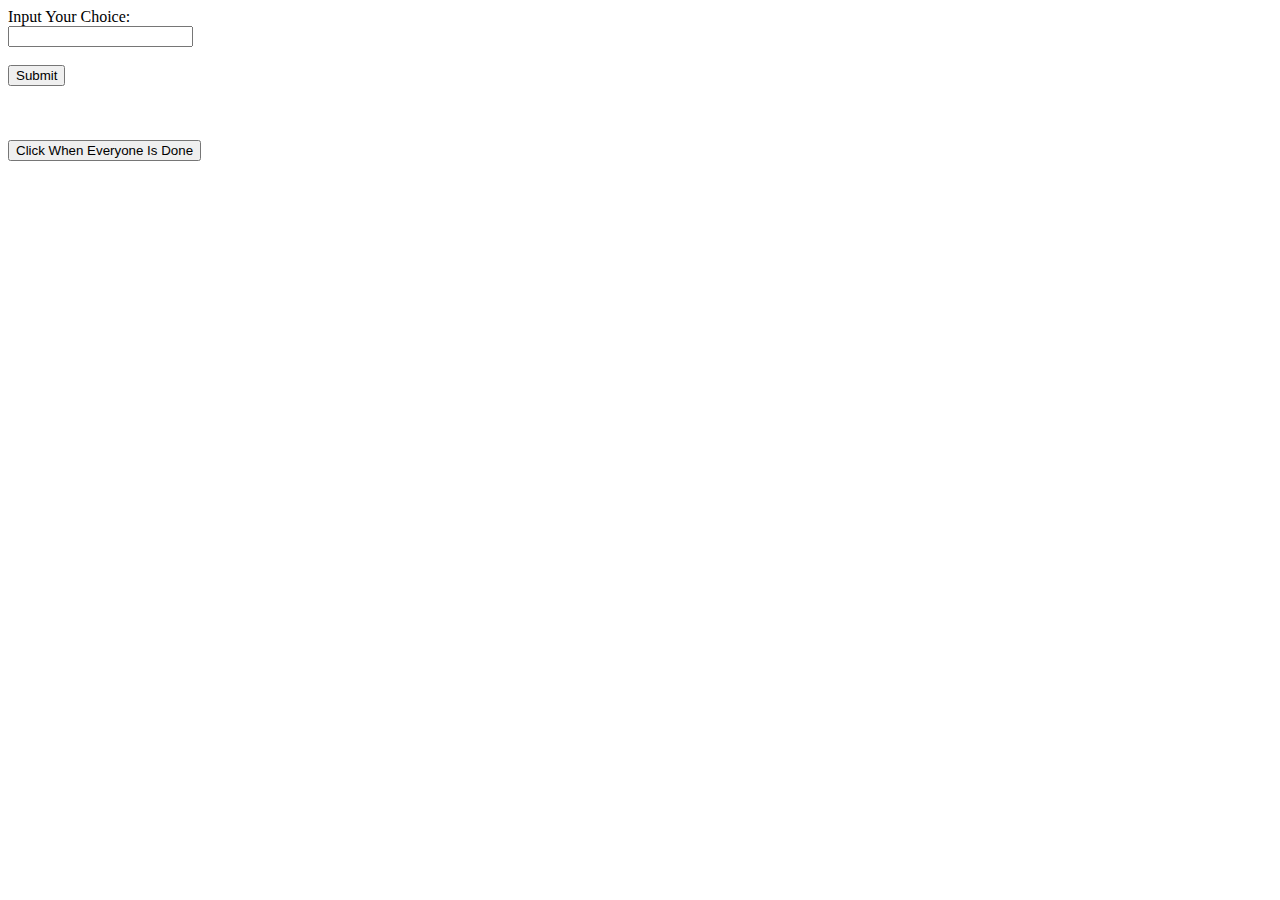
==== family.html @ 8d49ef7f "Added family game" ====
<!DOCTYPE html>
<html>
<body>

Input Your Choice:<br>
<input id="choice" type="text" name="firstname" value="">
<br>
<br>
<input type="button" value="Submit" onclick="acceptInput()">
<br>
<br>
<br>
<br>
<input type="button" value="Click When Everyone Is Done" onclick="returnChoices()">

<p id="demo"></p>
<script>
    var choices = [];
	function acceptInput(){
		var newArray = document.getElementById("choice").value;
		choices.push(newArray);
		document.getElementById("choice").value = "";
	 }
	 
	 function returnChoices() {
		document.getElementById("demo").innerHTML = choices;
	 }
</script>

</body>
</html>
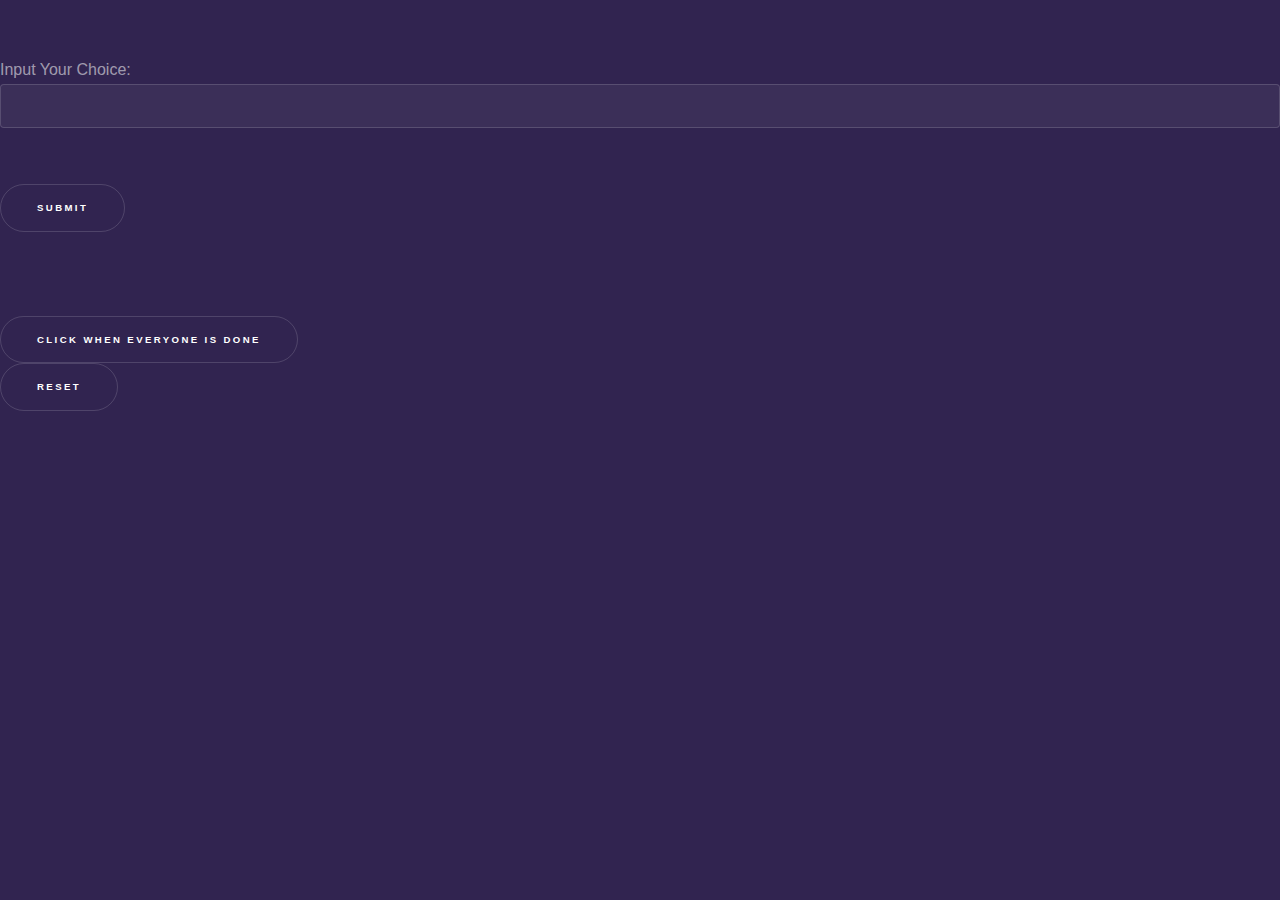
==== commit 37f60ab6: "Added Reset to Family Game" ====
--- a/family.html
+++ b/family.html
@@ -1,17 +1,29 @@
-<!DOCTYPE html>
+<!DOCTYPE HTML>
 <html>
-<body>
-
-Input Your Choice:<br>
-<input id="choice" type="text" name="firstname" value="">
-<br>
-<br>
-<input type="button" value="Submit" onclick="acceptInput()">
-<br>
-<br>
-<br>
-<br>
-<input type="button" value="Click When Everyone Is Done" onclick="returnChoices()">
+	<head>
+		<title>Brenna And Logan</title>
+		<meta charset="utf-8" />
+		<meta name="viewport" content="width=device-width, initial-scale=1, user-scalable=no" />
+		<link rel="stylesheet" href="assets/css/main.css" />
+		<noscript><link rel="stylesheet" href="assets/css/noscript.css" /></noscript>
+	</head>
+	<body class="is-preload">
+<div class="container">
+	<br>
+	<br>
+	Input Your Choice:<br>
+	<input id="choice" type="text" name="firstname" value="" class="formInput">
+	<br>
+	<br>
+	<input type="button" value="Submit" onclick="acceptInput()">
+	<br>
+	<br>
+	<br>
+	<br>
+	<input type="button" value="Click When Everyone Is Done" onclick="returnChoices()">
+        <br>
+        <input type="button" value="Reset" onclick="clearArray()">
+</div>
 
 <p id="demo"></p>
 <script>
@@ -25,7 +37,9 @@
 	 function returnChoices() {
 		document.getElementById("demo").innerHTML = choices;
 	 }
-</script>
+         function clearArray() {
+		choices = [];
+	 }/script>
 
 </body>
-</html>+</html>
--- a/assets/css/main.css
+++ b/assets/css/main.css
@@ -0,0 +1,3892 @@
+@import url(font-awesome.min.css);
+
+/*
+	Hyperspace by HTML5 UP
+	html5up.net | @ajlkn
+	Free for personal and commercial use under the CCA 3.0 license (html5up.net/license)
+*/
+
+html, body, div, span, applet, object,
+iframe, h1, h2, h3, h4, h5, h6, p, blockquote,
+pre, a, abbr, acronym, address, big, cite,
+code, del, dfn, em, img, ins, kbd, q, s, samp,
+small, strike, strong, sub, sup, tt, var, b,
+u, i, center, dl, dt, dd, ol, ul, li, fieldset,
+form, label, legend, table, caption, tbody,
+tfoot, thead, tr, th, td, article, aside,
+canvas, details, embed, figure, figcaption,
+footer, header, hgroup, menu, nav, output, ruby,
+section, summary, time, mark, audio, video {
+	margin: 0;
+	padding: 0;
+	border: 0;
+	font-size: 100%;
+	font: inherit;
+	vertical-align: baseline;}
+
+article, aside, details, figcaption, figure,
+footer, header, hgroup, menu, nav, section {
+	display: block;}
+
+body {
+	line-height: 1;
+}
+
+ol, ul {
+	list-style: none;
+}
+
+blockquote, q {
+	quotes: none;
+}
+
+	blockquote:before, blockquote:after, q:before, q:after {
+		content: '';
+		content: none;
+	}
+
+table {
+	border-collapse: collapse;
+	border-spacing: 0;
+}
+
+body {
+	-webkit-text-size-adjust: none;
+}
+
+mark {
+	background-color: transparent;
+	color: inherit;
+}
+
+input::-moz-focus-inner {
+	border: 0;
+	padding: 0;
+}
+
+input, select, textarea {
+	-moz-appearance: none;
+	-webkit-appearance: none;
+	-ms-appearance: none;
+	appearance: none;
+}
+
+/* Basic */
+
+	@-ms-viewport {
+		width: device-width;
+	}
+
+	body {
+		-ms-overflow-style: scrollbar;
+	}
+
+	@media screen and (max-width: 480px) {
+
+		html, body {
+			min-width: 320px;
+		}
+
+	}
+
+	html {
+		box-sizing: border-box;
+	}
+
+	*, *:before, *:after {
+		box-sizing: inherit;
+	}
+
+	body {
+		background: #312450;
+	}
+
+		body.is-preload *, body.is-preload *:before, body.is-preload *:after {
+			-moz-animation: none !important;
+			-webkit-animation: none !important;
+			-ms-animation: none !important;
+			animation: none !important;
+			-moz-transition: none !important;
+			-webkit-transition: none !important;
+			-ms-transition: none !important;
+			transition: none !important;
+		}
+
+/* Type */
+
+	body, input, select, textarea {
+		color: rgba(255, 255, 255, 0.55);
+		font-family: Arial, Helvetica, sans-serif;
+		font-size: 16.5pt;
+		font-weight: normal;
+		line-height: 1.75;
+	}
+
+		@media screen and (max-width: 1680px) {
+
+			body, input, select, textarea {
+				font-size: 13pt;
+			}
+
+		}
+
+		@media screen and (max-width: 1280px) {
+
+			body, input, select, textarea {
+				font-size: 12pt;
+			}
+
+		}
+
+		@media screen and (max-width: 360px) {
+
+			body, input, select, textarea {
+				font-size: 11pt;
+			}
+
+		}
+
+	a {
+		-moz-transition: color 0.2s ease, border-bottom-color 0.2s ease;
+		-webkit-transition: color 0.2s ease, border-bottom-color 0.2s ease;
+		-ms-transition: color 0.2s ease, border-bottom-color 0.2s ease;
+		transition: color 0.2s ease, border-bottom-color 0.2s ease;
+		border-bottom: dotted 1px rgba(255, 255, 255, 0.35);
+		color: inherit;
+		text-decoration: none;
+	}
+
+		a:hover {
+			border-bottom-color: transparent;
+			color: #ffffff;
+		}
+
+	strong, b {
+		color: #ffffff;
+		font-weight: bold;
+	}
+
+	em, i {
+		font-style: italic;
+	}
+
+	p {
+		margin: 0 0 2em 0;
+	}
+
+	h1, h2, h3, h4, h5, h6 {
+		color: #ffffff;
+		font-weight: bold;
+		line-height: 1.5;
+		margin: 0 0 0.5em 0;
+	}
+
+		h1 a, h2 a, h3 a, h4 a, h5 a, h6 a {
+			color: inherit;
+			text-decoration: none;
+		}
+
+	h1 {
+		font-size: 2.75em;
+	}
+
+		h1.major {
+			margin: 0 0 1.3em 0;
+			position: relative;
+			padding-bottom: 0.35em;
+		}
+
+			h1.major:after {
+				background-image: -moz-linear-gradient(to right, #5e42a6, #b74e91);
+				background-image: -webkit-linear-gradient(to right, #5e42a6, #b74e91);
+				background-image: -ms-linear-gradient(to right, #5e42a6, #b74e91);
+				background-image: linear-gradient(to right, #5e42a6, #b74e91);
+				-moz-transition: max-width 0.2s ease;
+				-webkit-transition: max-width 0.2s ease;
+				-ms-transition: max-width 0.2s ease;
+				transition: max-width 0.2s ease;
+				border-radius: 0.2em;
+				bottom: 0;
+				content: '';
+				height: 0.05em;
+				position: absolute;
+				right: 0;
+				width: 100%;
+			}
+
+	h2 {
+		font-size: 1.75em;
+	}
+
+	h3 {
+		font-size: 1.1em;
+	}
+
+	h4 {
+		font-size: 1em;
+	}
+
+	h5 {
+		font-size: 0.8em;
+	}
+
+	h6 {
+		font-size: 0.6em;
+	}
+
+	@media screen and (max-width: 736px) {
+
+		h1 {
+			font-size: 2em;
+		}
+
+		h2 {
+			font-size: 1.25em;
+		}
+
+		h3 {
+			font-size: 1em;
+		}
+
+		h4 {
+			font-size: 0.8em;
+		}
+
+		h5 {
+			font-size: 0.6em;
+		}
+
+		h6 {
+			font-size: 0.6em;
+		}
+
+	}
+
+	sub {
+		font-size: 0.8em;
+		position: relative;
+		top: 0.5em;
+	}
+
+	sup {
+		font-size: 0.8em;
+		position: relative;
+		top: -0.5em;
+	}
+
+	blockquote {
+		border-left: solid 4px rgba(255, 255, 255, 0.15);
+		font-style: italic;
+		margin: 0 0 2em 0;
+		padding: 0.5em 0 0.5em 2em;
+	}
+
+	code {
+		background: rgba(255, 255, 255, 0.05);
+		border-radius: 0.25em;
+		border: solid 1px rgba(255, 255, 255, 0.15);
+		font-family: "Courier New", monospace;
+		font-size: 0.9em;
+		margin: 0 0.25em;
+		padding: 0.25em 0.65em;
+	}
+
+	pre {
+		-webkit-overflow-scrolling: touch;
+		font-family: "Courier New", monospace;
+		font-size: 0.9em;
+		margin: 0 0 2em 0;
+	}
+
+		pre code {
+			display: block;
+			line-height: 1.75em;
+			padding: 1em 1.5em;
+			overflow-x: auto;
+		}
+
+	hr {
+		border: 0;
+		border-bottom: solid 1px rgba(255, 255, 255, 0.15);
+		margin: 2em 0;
+	}
+
+		hr.major {
+			margin: 3em 0;
+		}
+
+	.align-left {
+		text-align: left;
+	}
+
+	.align-center {
+		text-align: center;
+	}
+
+	.align-right {
+		text-align: right;
+	}
+
+/* Row */
+
+	.row {
+		display: flex;
+		flex-wrap: wrap;
+		box-sizing: border-box;
+		align-items: stretch;
+	}
+
+		.row > * {
+			box-sizing: border-box;
+		}
+
+		.row.gtr-uniform > * > :last-child {
+			margin-bottom: 0;
+		}
+
+		.row.aln-left {
+			justify-content: flex-start;
+		}
+
+		.row.aln-center {
+			justify-content: center;
+		}
+
+		.row.aln-right {
+			justify-content: flex-end;
+		}
+
+		.row.aln-top {
+			align-items: flex-start;
+		}
+
+		.row.aln-middle {
+			align-items: center;
+		}
+
+		.row.aln-bottom {
+			align-items: flex-end;
+		}
+
+		.row > .imp {
+			order: -1;
+		}
+
+		.row > .col-1 {
+			width: 8.3333333333%;
+		}
+
+		.row > .off-1 {
+			margin-left: 8.3333333333%;
+		}
+
+		.row > .col-2 {
+			width: 16.6666666667%;
+		}
+
+		.row > .off-2 {
+			margin-left: 16.6666666667%;
+		}
+
+		.row > .col-3 {
+			width: 25%;
+		}
+
+		.row > .off-3 {
+			margin-left: 25%;
+		}
+
+		.row > .col-4 {
+			width: 33.3333333333%;
+		}
+
+		.row > .off-4 {
+			margin-left: 33.3333333333%;
+		}
+
+		.row > .col-5 {
+			width: 41.6666666667%;
+		}
+
+		.row > .off-5 {
+			margin-left: 41.6666666667%;
+		}
+
+		.row > .col-6 {
+			width: 50%;
+		}
+
+		.row > .off-6 {
+			margin-left: 50%;
+		}
+
+		.row > .col-7 {
+			width: 58.3333333333%;
+		}
+
+		.row > .off-7 {
+			margin-left: 58.3333333333%;
+		}
+
+		.row > .col-8 {
+			width: 66.6666666667%;
+		}
+
+		.row > .off-8 {
+			margin-left: 66.6666666667%;
+		}
+
+		.row > .col-9 {
+			width: 75%;
+		}
+
+		.row > .off-9 {
+			margin-left: 75%;
+		}
+
+		.row > .col-10 {
+			width: 83.3333333333%;
+		}
+
+		.row > .off-10 {
+			margin-left: 83.3333333333%;
+		}
+
+		.row > .col-11 {
+			width: 91.6666666667%;
+		}
+
+		.row > .off-11 {
+			margin-left: 91.6666666667%;
+		}
+
+		.row > .col-12 {
+			width: 100%;
+		}
+
+		.row > .off-12 {
+			margin-left: 100%;
+		}
+
+		.row.gtr-0 {
+			margin-top: 0;
+			margin-left: 0em;
+		}
+
+			.row.gtr-0 > * {
+				padding: 0 0 0 0em;
+			}
+
+			.row.gtr-0.gtr-uniform {
+				margin-top: 0em;
+			}
+
+				.row.gtr-0.gtr-uniform > * {
+					padding-top: 0em;
+				}
+
+		.row.gtr-25 {
+			margin-top: 0;
+			margin-left: -0.375em;
+		}
+
+			.row.gtr-25 > * {
+				padding: 0 0 0 0.375em;
+			}
+
+			.row.gtr-25.gtr-uniform {
+				margin-top: -0.375em;
+			}
+
+				.row.gtr-25.gtr-uniform > * {
+					padding-top: 0.375em;
+				}
+
+		.row.gtr-50 {
+			margin-top: 0;
+			margin-left: -0.75em;
+		}
+
+			.row.gtr-50 > * {
+				padding: 0 0 0 0.75em;
+			}
+
+			.row.gtr-50.gtr-uniform {
+				margin-top: -0.75em;
+			}
+
+				.row.gtr-50.gtr-uniform > * {
+					padding-top: 0.75em;
+				}
+
+		.row {
+			margin-top: 0;
+			margin-left: -1.5em;
+		}
+
+			.row > * {
+				padding: 0 0 0 1.5em;
+			}
+
+			.row.gtr-uniform {
+				margin-top: -1.5em;
+			}
+
+				.row.gtr-uniform > * {
+					padding-top: 1.5em;
+				}
+
+		.row.gtr-150 {
+			margin-top: 0;
+			margin-left: -2.25em;
+		}
+
+			.row.gtr-150 > * {
+				padding: 0 0 0 2.25em;
+			}
+
+			.row.gtr-150.gtr-uniform {
+				margin-top: -2.25em;
+			}
+
+				.row.gtr-150.gtr-uniform > * {
+					padding-top: 2.25em;
+				}
+
+		.row.gtr-200 {
+			margin-top: 0;
+			margin-left: -3em;
+		}
+
+			.row.gtr-200 > * {
+				padding: 0 0 0 3em;
+			}
+
+			.row.gtr-200.gtr-uniform {
+				margin-top: -3em;
+			}
+
+				.row.gtr-200.gtr-uniform > * {
+					padding-top: 3em;
+				}
+
+		@media screen and (max-width: 1680px) {
+
+			.row {
+				display: flex;
+				flex-wrap: wrap;
+				box-sizing: border-box;
+				align-items: stretch;
+			}
+
+				.row > * {
+					box-sizing: border-box;
+				}
+
+				.row.gtr-uniform > * > :last-child {
+					margin-bottom: 0;
+				}
+
+				.row.aln-left {
+					justify-content: flex-start;
+				}
+
+				.row.aln-center {
+					justify-content: center;
+				}
+
+				.row.aln-right {
+					justify-content: flex-end;
+				}
+
+				.row.aln-top {
+					align-items: flex-start;
+				}
+
+				.row.aln-middle {
+					align-items: center;
+				}
+
+				.row.aln-bottom {
+					align-items: flex-end;
+				}
+
+				.row > .imp-xlarge {
+					order: -1;
+				}
+
+				.row > .col-1-xlarge {
+					width: 8.3333333333%;
+				}
+
+				.row > .off-1-xlarge {
+					margin-left: 8.3333333333%;
+				}
+
+				.row > .col-2-xlarge {
+					width: 16.6666666667%;
+				}
+
+				.row > .off-2-xlarge {
+					margin-left: 16.6666666667%;
+				}
+
+				.row > .col-3-xlarge {
+					width: 25%;
+				}
+
+				.row > .off-3-xlarge {
+					margin-left: 25%;
+				}
+
+				.row > .col-4-xlarge {
+					width: 33.3333333333%;
+				}
+
+				.row > .off-4-xlarge {
+					margin-left: 33.3333333333%;
+				}
+
+				.row > .col-5-xlarge {
+					width: 41.6666666667%;
+				}
+
+				.row > .off-5-xlarge {
+					margin-left: 41.6666666667%;
+				}
+
+				.row > .col-6-xlarge {
+					width: 50%;
+				}
+
+				.row > .off-6-xlarge {
+					margin-left: 50%;
+				}
+
+				.row > .col-7-xlarge {
+					width: 58.3333333333%;
+				}
+
+				.row > .off-7-xlarge {
+					margin-left: 58.3333333333%;
+				}
+
+				.row > .col-8-xlarge {
+					width: 66.6666666667%;
+				}
+
+				.row > .off-8-xlarge {
+					margin-left: 66.6666666667%;
+				}
+
+				.row > .col-9-xlarge {
+					width: 75%;
+				}
+
+				.row > .off-9-xlarge {
+					margin-left: 75%;
+				}
+
+				.row > .col-10-xlarge {
+					width: 83.3333333333%;
+				}
+
+				.row > .off-10-xlarge {
+					margin-left: 83.3333333333%;
+				}
+
+				.row > .col-11-xlarge {
+					width: 91.6666666667%;
+				}
+
+				.row > .off-11-xlarge {
+					margin-left: 91.6666666667%;
+				}
+
+				.row > .col-12-xlarge {
+					width: 100%;
+				}
+
+				.row > .off-12-xlarge {
+					margin-left: 100%;
+				}
+
+				.row.gtr-0 {
+					margin-top: 0;
+					margin-left: 0em;
+				}
+
+					.row.gtr-0 > * {
+						padding: 0 0 0 0em;
+					}
+
+					.row.gtr-0.gtr-uniform {
+						margin-top: 0em;
+					}
+
+						.row.gtr-0.gtr-uniform > * {
+							padding-top: 0em;
+						}
+
+				.row.gtr-25 {
+					margin-top: 0;
+					margin-left: -0.375em;
+				}
+
+					.row.gtr-25 > * {
+						padding: 0 0 0 0.375em;
+					}
+
+					.row.gtr-25.gtr-uniform {
+						margin-top: -0.375em;
+					}
+
+						.row.gtr-25.gtr-uniform > * {
+							padding-top: 0.375em;
+						}
+
+				.row.gtr-50 {
+					margin-top: 0;
+					margin-left: -0.75em;
+				}
+
+					.row.gtr-50 > * {
+						padding: 0 0 0 0.75em;
+					}
+
+					.row.gtr-50.gtr-uniform {
+						margin-top: -0.75em;
+					}
+
+						.row.gtr-50.gtr-uniform > * {
+							padding-top: 0.75em;
+						}
+
+				.row {
+					margin-top: 0;
+					margin-left: -1.5em;
+				}
+
+					.row > * {
+						padding: 0 0 0 1.5em;
+					}
+
+					.row.gtr-uniform {
+						margin-top: -1.5em;
+					}
+
+						.row.gtr-uniform > * {
+							padding-top: 1.5em;
+						}
+
+				.row.gtr-150 {
+					margin-top: 0;
+					margin-left: -2.25em;
+				}
+
+					.row.gtr-150 > * {
+						padding: 0 0 0 2.25em;
+					}
+
+					.row.gtr-150.gtr-uniform {
+						margin-top: -2.25em;
+					}
+
+						.row.gtr-150.gtr-uniform > * {
+							padding-top: 2.25em;
+						}
+
+				.row.gtr-200 {
+					margin-top: 0;
+					margin-left: -3em;
+				}
+
+					.row.gtr-200 > * {
+						padding: 0 0 0 3em;
+					}
+
+					.row.gtr-200.gtr-uniform {
+						margin-top: -3em;
+					}
+
+						.row.gtr-200.gtr-uniform > * {
+							padding-top: 3em;
+						}
+
+		}
+
+		@media screen and (max-width: 1280px) {
+
+			.row {
+				display: flex;
+				flex-wrap: wrap;
+				box-sizing: border-box;
+				align-items: stretch;
+			}
+
+				.row > * {
+					box-sizing: border-box;
+				}
+
+				.row.gtr-uniform > * > :last-child {
+					margin-bottom: 0;
+				}
+
+				.row.aln-left {
+					justify-content: flex-start;
+				}
+
+				.row.aln-center {
+					justify-content: center;
+				}
+
+				.row.aln-right {
+					justify-content: flex-end;
+				}
+
+				.row.aln-top {
+					align-items: flex-start;
+				}
+
+				.row.aln-middle {
+					align-items: center;
+				}
+
+				.row.aln-bottom {
+					align-items: flex-end;
+				}
+
+				.row > .imp-large {
+					order: -1;
+				}
+
+				.row > .col-1-large {
+					width: 8.3333333333%;
+				}
+
+				.row > .off-1-large {
+					margin-left: 8.3333333333%;
+				}
+
+				.row > .col-2-large {
+					width: 16.6666666667%;
+				}
+
+				.row > .off-2-large {
+					margin-left: 16.6666666667%;
+				}
+
+				.row > .col-3-large {
+					width: 25%;
+				}
+
+				.row > .off-3-large {
+					margin-left: 25%;
+				}
+
+				.row > .col-4-large {
+					width: 33.3333333333%;
+				}
+
+				.row > .off-4-large {
+					margin-left: 33.3333333333%;
+				}
+
+				.row > .col-5-large {
+					width: 41.6666666667%;
+				}
+
+				.row > .off-5-large {
+					margin-left: 41.6666666667%;
+				}
+
+				.row > .col-6-large {
+					width: 50%;
+				}
+
+				.row > .off-6-large {
+					margin-left: 50%;
+				}
+
+				.row > .col-7-large {
+					width: 58.3333333333%;
+				}
+
+				.row > .off-7-large {
+					margin-left: 58.3333333333%;
+				}
+
+				.row > .col-8-large {
+					width: 66.6666666667%;
+				}
+
+				.row > .off-8-large {
+					margin-left: 66.6666666667%;
+				}
+
+				.row > .col-9-large {
+					width: 75%;
+				}
+
+				.row > .off-9-large {
+					margin-left: 75%;
+				}
+
+				.row > .col-10-large {
+					width: 83.3333333333%;
+				}
+
+				.row > .off-10-large {
+					margin-left: 83.3333333333%;
+				}
+
+				.row > .col-11-large {
+					width: 91.6666666667%;
+				}
+
+				.row > .off-11-large {
+					margin-left: 91.6666666667%;
+				}
+
+				.row > .col-12-large {
+					width: 100%;
+				}
+
+				.row > .off-12-large {
+					margin-left: 100%;
+				}
+
+				.row.gtr-0 {
+					margin-top: 0;
+					margin-left: 0em;
+				}
+
+					.row.gtr-0 > * {
+						padding: 0 0 0 0em;
+					}
+
+					.row.gtr-0.gtr-uniform {
+						margin-top: 0em;
+					}
+
+						.row.gtr-0.gtr-uniform > * {
+							padding-top: 0em;
+						}
+
+				.row.gtr-25 {
+					margin-top: 0;
+					margin-left: -0.375em;
+				}
+
+					.row.gtr-25 > * {
+						padding: 0 0 0 0.375em;
+					}
+
+					.row.gtr-25.gtr-uniform {
+						margin-top: -0.375em;
+					}
+
+						.row.gtr-25.gtr-uniform > * {
+							padding-top: 0.375em;
+						}
+
+				.row.gtr-50 {
+					margin-top: 0;
+					margin-left: -0.75em;
+				}
+
+					.row.gtr-50 > * {
+						padding: 0 0 0 0.75em;
+					}
+
+					.row.gtr-50.gtr-uniform {
+						margin-top: -0.75em;
+					}
+
+						.row.gtr-50.gtr-uniform > * {
+							padding-top: 0.75em;
+						}
+
+				.row {
+					margin-top: 0;
+					margin-left: -1.5em;
+				}
+
+					.row > * {
+						padding: 0 0 0 1.5em;
+					}
+
+					.row.gtr-uniform {
+						margin-top: -1.5em;
+					}
+
+						.row.gtr-uniform > * {
+							padding-top: 1.5em;
+						}
+
+				.row.gtr-150 {
+					margin-top: 0;
+					margin-left: -2.25em;
+				}
+
+					.row.gtr-150 > * {
+						padding: 0 0 0 2.25em;
+					}
+
+					.row.gtr-150.gtr-uniform {
+						margin-top: -2.25em;
+					}
+
+						.row.gtr-150.gtr-uniform > * {
+							padding-top: 2.25em;
+						}
+
+				.row.gtr-200 {
+					margin-top: 0;
+					margin-left: -3em;
+				}
+
+					.row.gtr-200 > * {
+						padding: 0 0 0 3em;
+					}
+
+					.row.gtr-200.gtr-uniform {
+						margin-top: -3em;
+					}
+
+						.row.gtr-200.gtr-uniform > * {
+							padding-top: 3em;
+						}
+
+		}
+
+		@media screen and (max-width: 980px) {
+
+			.row {
+				display: flex;
+				flex-wrap: wrap;
+				box-sizing: border-box;
+				align-items: stretch;
+			}
+
+				.row > * {
+					box-sizing: border-box;
+				}
+
+				.row.gtr-uniform > * > :last-child {
+					margin-bottom: 0;
+				}
+
+				.row.aln-left {
+					justify-content: flex-start;
+				}
+
+				.row.aln-center {
+					justify-content: center;
+				}
+
+				.row.aln-right {
+					justify-content: flex-end;
+				}
+
+				.row.aln-top {
+					align-items: flex-start;
+				}
+
+				.row.aln-middle {
+					align-items: center;
+				}
+
+				.row.aln-bottom {
+					align-items: flex-end;
+				}
+
+				.row > .imp-medium {
+					order: -1;
+				}
+
+				.row > .col-1-medium {
+					width: 8.3333333333%;
+				}
+
+				.row > .off-1-medium {
+					margin-left: 8.3333333333%;
+				}
+
+				.row > .col-2-medium {
+					width: 16.6666666667%;
+				}
+
+				.row > .off-2-medium {
+					margin-left: 16.6666666667%;
+				}
+
+				.row > .col-3-medium {
+					width: 25%;
+				}
+
+				.row > .off-3-medium {
+					margin-left: 25%;
+				}
+
+				.row > .col-4-medium {
+					width: 33.3333333333%;
+				}
+
+				.row > .off-4-medium {
+					margin-left: 33.3333333333%;
+				}
+
+				.row > .col-5-medium {
+					width: 41.6666666667%;
+				}
+
+				.row > .off-5-medium {
+					margin-left: 41.6666666667%;
+				}
+
+				.row > .col-6-medium {
+					width: 50%;
+				}
+
+				.row > .off-6-medium {
+					margin-left: 50%;
+				}
+
+				.row > .col-7-medium {
+					width: 58.3333333333%;
+				}
+
+				.row > .off-7-medium {
+					margin-left: 58.3333333333%;
+				}
+
+				.row > .col-8-medium {
+					width: 66.6666666667%;
+				}
+
+				.row > .off-8-medium {
+					margin-left: 66.6666666667%;
+				}
+
+				.row > .col-9-medium {
+					width: 75%;
+				}
+
+				.row > .off-9-medium {
+					margin-left: 75%;
+				}
+
+				.row > .col-10-medium {
+					width: 83.3333333333%;
+				}
+
+				.row > .off-10-medium {
+					margin-left: 83.3333333333%;
+				}
+
+				.row > .col-11-medium {
+					width: 91.6666666667%;
+				}
+
+				.row > .off-11-medium {
+					margin-left: 91.6666666667%;
+				}
+
+				.row > .col-12-medium {
+					width: 100%;
+				}
+
+				.row > .off-12-medium {
+					margin-left: 100%;
+				}
+
+				.row.gtr-0 {
+					margin-top: 0;
+					margin-left: 0em;
+				}
+
+					.row.gtr-0 > * {
+						padding: 0 0 0 0em;
+					}
+
+					.row.gtr-0.gtr-uniform {
+						margin-top: 0em;
+					}
+
+						.row.gtr-0.gtr-uniform > * {
+							padding-top: 0em;
+						}
+
+				.row.gtr-25 {
+					margin-top: 0;
+					margin-left: -0.375em;
+				}
+
+					.row.gtr-25 > * {
+						padding: 0 0 0 0.375em;
+					}
+
+					.row.gtr-25.gtr-uniform {
+						margin-top: -0.375em;
+					}
+
+						.row.gtr-25.gtr-uniform > * {
+							padding-top: 0.375em;
+						}
+
+				.row.gtr-50 {
+					margin-top: 0;
+					margin-left: -0.75em;
+				}
+
+					.row.gtr-50 > * {
+						padding: 0 0 0 0.75em;
+					}
+
+					.row.gtr-50.gtr-uniform {
+						margin-top: -0.75em;
+					}
+
+						.row.gtr-50.gtr-uniform > * {
+							padding-top: 0.75em;
+						}
+
+				.row {
+					margin-top: 0;
+					margin-left: -1.5em;
+				}
+
+					.row > * {
+						padding: 0 0 0 1.5em;
+					}
+
+					.row.gtr-uniform {
+						margin-top: -1.5em;
+					}
+
+						.row.gtr-uniform > * {
+							padding-top: 1.5em;
+						}
+
+				.row.gtr-150 {
+					margin-top: 0;
+					margin-left: -2.25em;
+				}
+
+					.row.gtr-150 > * {
+						padding: 0 0 0 2.25em;
+					}
+
+					.row.gtr-150.gtr-uniform {
+						margin-top: -2.25em;
+					}
+
+						.row.gtr-150.gtr-uniform > * {
+							padding-top: 2.25em;
+						}
+
+				.row.gtr-200 {
+					margin-top: 0;
+					margin-left: -3em;
+				}
+
+					.row.gtr-200 > * {
+						padding: 0 0 0 3em;
+					}
+
+					.row.gtr-200.gtr-uniform {
+						margin-top: -3em;
+					}
+
+						.row.gtr-200.gtr-uniform > * {
+							padding-top: 3em;
+						}
+
+		}
+
+		@media screen and (max-width: 736px) {
+
+			.row {
+				display: flex;
+				flex-wrap: wrap;
+				box-sizing: border-box;
+				align-items: stretch;
+			}
+
+				.row > * {
+					box-sizing: border-box;
+				}
+
+				.row.gtr-uniform > * > :last-child {
+					margin-bottom: 0;
+				}
+
+				.row.aln-left {
+					justify-content: flex-start;
+				}
+
+				.row.aln-center {
+					justify-content: center;
+				}
+
+				.row.aln-right {
+					justify-content: flex-end;
+				}
+
+				.row.aln-top {
+					align-items: flex-start;
+				}
+
+				.row.aln-middle {
+					align-items: center;
+				}
+
+				.row.aln-bottom {
+					align-items: flex-end;
+				}
+
+				.row > .imp-small {
+					order: -1;
+				}
+
+				.row > .col-1-small {
+					width: 8.3333333333%;
+				}
+
+				.row > .off-1-small {
+					margin-left: 8.3333333333%;
+				}
+
+				.row > .col-2-small {
+					width: 16.6666666667%;
+				}
+
+				.row > .off-2-small {
+					margin-left: 16.6666666667%;
+				}
+
+				.row > .col-3-small {
+					width: 25%;
+				}
+
+				.row > .off-3-small {
+					margin-left: 25%;
+				}
+
+				.row > .col-4-small {
+					width: 33.3333333333%;
+				}
+
+				.row > .off-4-small {
+					margin-left: 33.3333333333%;
+				}
+
+				.row > .col-5-small {
+					width: 41.6666666667%;
+				}
+
+				.row > .off-5-small {
+					margin-left: 41.6666666667%;
+				}
+
+				.row > .col-6-small {
+					width: 50%;
+				}
+
+				.row > .off-6-small {
+					margin-left: 50%;
+				}
+
+				.row > .col-7-small {
+					width: 58.3333333333%;
+				}
+
+				.row > .off-7-small {
+					margin-left: 58.3333333333%;
+				}
+
+				.row > .col-8-small {
+					width: 66.6666666667%;
+				}
+
+				.row > .off-8-small {
+					margin-left: 66.6666666667%;
+				}
+
+				.row > .col-9-small {
+					width: 75%;
+				}
+
+				.row > .off-9-small {
+					margin-left: 75%;
+				}
+
+				.row > .col-10-small {
+					width: 83.3333333333%;
+				}
+
+				.row > .off-10-small {
+					margin-left: 83.3333333333%;
+				}
+
+				.row > .col-11-small {
+					width: 91.6666666667%;
+				}
+
+				.row > .off-11-small {
+					margin-left: 91.6666666667%;
+				}
+
+				.row > .col-12-small {
+					width: 100%;
+				}
+
+				.row > .off-12-small {
+					margin-left: 100%;
+				}
+
+				.row.gtr-0 {
+					margin-top: 0;
+					margin-left: 0em;
+				}
+
+					.row.gtr-0 > * {
+						padding: 0 0 0 0em;
+					}
+
+					.row.gtr-0.gtr-uniform {
+						margin-top: 0em;
+					}
+
+						.row.gtr-0.gtr-uniform > * {
+							padding-top: 0em;
+						}
+
+				.row.gtr-25 {
+					margin-top: 0;
+					margin-left: -0.375em;
+				}
+
+					.row.gtr-25 > * {
+						padding: 0 0 0 0.375em;
+					}
+
+					.row.gtr-25.gtr-uniform {
+						margin-top: -0.375em;
+					}
+
+						.row.gtr-25.gtr-uniform > * {
+							padding-top: 0.375em;
+						}
+
+				.row.gtr-50 {
+					margin-top: 0;
+					margin-left: -0.75em;
+				}
+
+					.row.gtr-50 > * {
+						padding: 0 0 0 0.75em;
+					}
+
+					.row.gtr-50.gtr-uniform {
+						margin-top: -0.75em;
+					}
+
+						.row.gtr-50.gtr-uniform > * {
+							padding-top: 0.75em;
+						}
+
+				.row {
+					margin-top: 0;
+					margin-left: -1.5em;
+				}
+
+					.row > * {
+						padding: 0 0 0 1.5em;
+					}
+
+					.row.gtr-uniform {
+						margin-top: -1.5em;
+					}
+
+						.row.gtr-uniform > * {
+							padding-top: 1.5em;
+						}
+
+				.row.gtr-150 {
+					margin-top: 0;
+					margin-left: -2.25em;
+				}
+
+					.row.gtr-150 > * {
+						padding: 0 0 0 2.25em;
+					}
+
+					.row.gtr-150.gtr-uniform {
+						margin-top: -2.25em;
+					}
+
+						.row.gtr-150.gtr-uniform > * {
+							padding-top: 2.25em;
+						}
+
+				.row.gtr-200 {
+					margin-top: 0;
+					margin-left: -3em;
+				}
+
+					.row.gtr-200 > * {
+						padding: 0 0 0 3em;
+					}
+
+					.row.gtr-200.gtr-uniform {
+						margin-top: -3em;
+					}
+
+						.row.gtr-200.gtr-uniform > * {
+							padding-top: 3em;
+						}
+
+		}
+
+		@media screen and (max-width: 480px) {
+
+			.row {
+				display: flex;
+				flex-wrap: wrap;
+				box-sizing: border-box;
+				align-items: stretch;
+			}
+
+				.row > * {
+					box-sizing: border-box;
+				}
+
+				.row.gtr-uniform > * > :last-child {
+					margin-bottom: 0;
+				}
+
+				.row.aln-left {
+					justify-content: flex-start;
+				}
+
+				.row.aln-center {
+					justify-content: center;
+				}
+
+				.row.aln-right {
+					justify-content: flex-end;
+				}
+
+				.row.aln-top {
+					align-items: flex-start;
+				}
+
+				.row.aln-middle {
+					align-items: center;
+				}
+
+				.row.aln-bottom {
+					align-items: flex-end;
+				}
+
+				.row > .imp-xsmall {
+					order: -1;
+				}
+
+				.row > .col-1-xsmall {
+					width: 8.3333333333%;
+				}
+
+				.row > .off-1-xsmall {
+					margin-left: 8.3333333333%;
+				}
+
+				.row > .col-2-xsmall {
+					width: 16.6666666667%;
+				}
+
+				.row > .off-2-xsmall {
+					margin-left: 16.6666666667%;
+				}
+
+				.row > .col-3-xsmall {
+					width: 25%;
+				}
+
+				.row > .off-3-xsmall {
+					margin-left: 25%;
+				}
+
+				.row > .col-4-xsmall {
+					width: 33.3333333333%;
+				}
+
+				.row > .off-4-xsmall {
+					margin-left: 33.3333333333%;
+				}
+
+				.row > .col-5-xsmall {
+					width: 41.6666666667%;
+				}
+
+				.row > .off-5-xsmall {
+					margin-left: 41.6666666667%;
+				}
+
+				.row > .col-6-xsmall {
+					width: 50%;
+				}
+
+				.row > .off-6-xsmall {
+					margin-left: 50%;
+				}
+
+				.row > .col-7-xsmall {
+					width: 58.3333333333%;
+				}
+
+				.row > .off-7-xsmall {
+					margin-left: 58.3333333333%;
+				}
+
+				.row > .col-8-xsmall {
+					width: 66.6666666667%;
+				}
+
+				.row > .off-8-xsmall {
+					margin-left: 66.6666666667%;
+				}
+
+				.row > .col-9-xsmall {
+					width: 75%;
+				}
+
+				.row > .off-9-xsmall {
+					margin-left: 75%;
+				}
+
+				.row > .col-10-xsmall {
+					width: 83.3333333333%;
+				}
+
+				.row > .off-10-xsmall {
+					margin-left: 83.3333333333%;
+				}
+
+				.row > .col-11-xsmall {
+					width: 91.6666666667%;
+				}
+
+				.row > .off-11-xsmall {
+					margin-left: 91.6666666667%;
+				}
+
+				.row > .col-12-xsmall {
+					width: 100%;
+				}
+
+				.row > .off-12-xsmall {
+					margin-left: 100%;
+				}
+
+				.row.gtr-0 {
+					margin-top: 0;
+					margin-left: 0em;
+				}
+
+					.row.gtr-0 > * {
+						padding: 0 0 0 0em;
+					}
+
+					.row.gtr-0.gtr-uniform {
+						margin-top: 0em;
+					}
+
+						.row.gtr-0.gtr-uniform > * {
+							padding-top: 0em;
+						}
+
+				.row.gtr-25 {
+					margin-top: 0;
+					margin-left: -0.375em;
+				}
+
+					.row.gtr-25 > * {
+						padding: 0 0 0 0.375em;
+					}
+
+					.row.gtr-25.gtr-uniform {
+						margin-top: -0.375em;
+					}
+
+						.row.gtr-25.gtr-uniform > * {
+							padding-top: 0.375em;
+						}
+
+				.row.gtr-50 {
+					margin-top: 0;
+					margin-left: -0.75em;
+				}
+
+					.row.gtr-50 > * {
+						padding: 0 0 0 0.75em;
+					}
+
+					.row.gtr-50.gtr-uniform {
+						margin-top: -0.75em;
+					}
+
+						.row.gtr-50.gtr-uniform > * {
+							padding-top: 0.75em;
+						}
+
+				.row {
+					margin-top: 0;
+					margin-left: -1.5em;
+				}
+
+					.row > * {
+						padding: 0 0 0 1.5em;
+					}
+
+					.row.gtr-uniform {
+						margin-top: -1.5em;
+					}
+
+						.row.gtr-uniform > * {
+							padding-top: 1.5em;
+						}
+
+				.row.gtr-150 {
+					margin-top: 0;
+					margin-left: -2.25em;
+				}
+
+					.row.gtr-150 > * {
+						padding: 0 0 0 2.25em;
+					}
+
+					.row.gtr-150.gtr-uniform {
+						margin-top: -2.25em;
+					}
+
+						.row.gtr-150.gtr-uniform > * {
+							padding-top: 2.25em;
+						}
+
+				.row.gtr-200 {
+					margin-top: 0;
+					margin-left: -3em;
+				}
+
+					.row.gtr-200 > * {
+						padding: 0 0 0 3em;
+					}
+
+					.row.gtr-200.gtr-uniform {
+						margin-top: -3em;
+					}
+
+						.row.gtr-200.gtr-uniform > * {
+							padding-top: 3em;
+						}
+
+		}
+
+/* Box */
+
+	.box {
+		border-radius: 0.25em;
+		border: solid 1px rgba(255, 255, 255, 0.15);
+		margin-bottom: 2em;
+		padding: 1.5em;
+	}
+
+		.box > :last-child,
+		.box > :last-child > :last-child,
+		.box > :last-child > :last-child > :last-child {
+			margin-bottom: 0;
+		}
+
+		.box.alt {
+			border: 0;
+			border-radius: 0;
+			padding: 0;
+		}
+
+/* Button */
+
+	input[type="submit"],
+	input[type="reset"],
+	input[type="button"],
+	button,
+	.button {
+		-moz-appearance: none;
+		-webkit-appearance: none;
+		-ms-appearance: none;
+		appearance: none;
+		-moz-transition: border-color 0.2s ease;
+		-webkit-transition: border-color 0.2s ease;
+		-ms-transition: border-color 0.2s ease;
+		transition: border-color 0.2s ease;
+		background-color: transparent;
+		border: solid 1px !important;
+		border-color: rgba(255, 255, 255, 0.15) !important;
+		border-radius: 3em;
+		color: #ffffff !important;
+		cursor: pointer;
+		display: inline-block;
+		font-size: 0.6em;
+		font-weight: bold;
+		height: calc(4.75em + 2px);
+		letter-spacing: 0.25em;
+		line-height: 4.75em;
+		outline: 0;
+		padding: 0 3.75em;
+		position: relative;
+		text-align: center;
+		text-decoration: none;
+		text-transform: uppercase;
+		white-space: nowrap;
+	}
+
+		input[type="submit"]:after,
+		input[type="reset"]:after,
+		input[type="button"]:after,
+		button:after,
+		.button:after {
+			-moz-transform: scale(0.25);
+			-webkit-transform: scale(0.25);
+			-ms-transform: scale(0.25);
+			transform: scale(0.25);
+			pointer-events: none;
+			-moz-transition: opacity 0.2s ease, -moz-transform 0.2s ease;
+			-webkit-transition: opacity 0.2s ease, -webkit-transform 0.2s ease;
+			-ms-transition: opacity 0.2s ease, -ms-transform 0.2s ease;
+			transition: opacity 0.2s ease, transform 0.2s ease;
+			background: #ffffff;
+			border-radius: 3em;
+			content: '';
+			height: 100%;
+			left: 0;
+			opacity: 0;
+			position: absolute;
+			top: 0;
+			width: 100%;
+		}
+
+		input[type="submit"].icon:before,
+		input[type="reset"].icon:before,
+		input[type="button"].icon:before,
+		button.icon:before,
+		.button.icon:before {
+			margin-right: 0.75em;
+		}
+
+		input[type="submit"].fit,
+		input[type="reset"].fit,
+		input[type="button"].fit,
+		button.fit,
+		.button.fit {
+			width: 100%;
+		}
+
+		input[type="submit"].small,
+		input[type="reset"].small,
+		input[type="button"].small,
+		button.small,
+		.button.small {
+			font-size: 0.4em;
+		}
+
+		input[type="submit"].large,
+		input[type="reset"].large,
+		input[type="button"].large,
+		button.large,
+		.button.large {
+			font-size: 0.8em;
+		}
+
+		input[type="submit"].primary,
+		input[type="reset"].primary,
+		input[type="button"].primary,
+		button.primary,
+		.button.primary {
+			background-color: #ffffff;
+			color: #312450 !important;
+		}
+
+			input[type="submit"].primary:after,
+			input[type="reset"].primary:after,
+			input[type="button"].primary:after,
+			button.primary:after,
+			.button.primary:after {
+				display: none;
+			}
+
+		input[type="submit"].disabled, input[type="submit"]:disabled,
+		input[type="reset"].disabled,
+		input[type="reset"]:disabled,
+		input[type="button"].disabled,
+		input[type="button"]:disabled,
+		button.disabled,
+		button:disabled,
+		.button.disabled,
+		.button:disabled {
+			cursor: default;
+			opacity: 0.5;
+			pointer-events: none;
+		}
+
+		input[type="submit"]:hover,
+		input[type="reset"]:hover,
+		input[type="button"]:hover,
+		button:hover,
+		.button:hover {
+			border-color: rgba(255, 255, 255, 0.55) !important;
+		}
+
+			input[type="submit"]:hover:after,
+			input[type="reset"]:hover:after,
+			input[type="button"]:hover:after,
+			button:hover:after,
+			.button:hover:after {
+				opacity: 0.05;
+				-moz-transform: scale(1);
+				-webkit-transform: scale(1);
+				-ms-transform: scale(1);
+				transform: scale(1);
+			}
+
+			input[type="submit"]:hover:active,
+			input[type="reset"]:hover:active,
+			input[type="button"]:hover:active,
+			button:hover:active,
+			.button:hover:active {
+				border-color: #ffffff !important;
+			}
+
+				input[type="submit"]:hover:active:after,
+				input[type="reset"]:hover:active:after,
+				input[type="button"]:hover:active:after,
+				button:hover:active:after,
+				.button:hover:active:after {
+					opacity: 0.1;
+				}
+
+/* Features */
+
+	.features {
+		display: -moz-flex;
+		display: -webkit-flex;
+		display: -ms-flex;
+		display: flex;
+		-moz-flex-wrap: wrap;
+		-webkit-flex-wrap: wrap;
+		-ms-flex-wrap: wrap;
+		flex-wrap: wrap;
+		border-radius: 0.25em;
+		border: solid 1px rgba(255, 255, 255, 0.15);
+		background: rgba(255, 255, 255, 0.05);
+		margin: 0 0 2em 0;
+	}
+
+		.features section {
+			padding: 3.5em 3em 1em 7em ;
+			width: 50%;
+			border-top: solid 1px rgba(255, 255, 255, 0.15);
+			position: relative;
+		}
+
+			.features section:nth-child(-n + 2) {
+				border-top-width: 0;
+			}
+
+			.features section:nth-child(2n) {
+				border-left: solid 1px rgba(255, 255, 255, 0.15);
+			}
+
+			.features section .icon {
+				-moz-transition: opacity 0.5s ease, -moz-transform 0.5s ease;
+				-webkit-transition: opacity 0.5s ease, -webkit-transform 0.5s ease;
+				-ms-transition: opacity 0.5s ease, -ms-transform 0.5s ease;
+				transition: opacity 0.5s ease, transform 0.5s ease;
+				-moz-transition-delay: 1s;
+				-webkit-transition-delay: 1s;
+				-ms-transition-delay: 1s;
+				transition-delay: 1s;
+				-moz-transform: scale(1);
+				-webkit-transform: scale(1);
+				-ms-transform: scale(1);
+				transform: scale(1);
+				position: absolute;
+				left: 3em;
+				top: 3em;
+				opacity: 1;
+			}
+
+			.features section:nth-child(1) .icon {
+				-moz-transition-delay: 0.15s;
+				-webkit-transition-delay: 0.15s;
+				-ms-transition-delay: 0.15s;
+				transition-delay: 0.15s;
+			}
+
+			.features section:nth-child(2) .icon {
+				-moz-transition-delay: 0.3s;
+				-webkit-transition-delay: 0.3s;
+				-ms-transition-delay: 0.3s;
+				transition-delay: 0.3s;
+			}
+
+			.features section:nth-child(3) .icon {
+				-moz-transition-delay: 0.45s;
+				-webkit-transition-delay: 0.45s;
+				-ms-transition-delay: 0.45s;
+				transition-delay: 0.45s;
+			}
+
+			.features section:nth-child(4) .icon {
+				-moz-transition-delay: 0.6s;
+				-webkit-transition-delay: 0.6s;
+				-ms-transition-delay: 0.6s;
+				transition-delay: 0.6s;
+			}
+
+			.features section:nth-child(5) .icon {
+				-moz-transition-delay: 0.75s;
+				-webkit-transition-delay: 0.75s;
+				-ms-transition-delay: 0.75s;
+				transition-delay: 0.75s;
+			}
+
+			.features section:nth-child(6) .icon {
+				-moz-transition-delay: 0.9s;
+				-webkit-transition-delay: 0.9s;
+				-ms-transition-delay: 0.9s;
+				transition-delay: 0.9s;
+			}
+
+			.features section:nth-child(7) .icon {
+				-moz-transition-delay: 1.05s;
+				-webkit-transition-delay: 1.05s;
+				-ms-transition-delay: 1.05s;
+				transition-delay: 1.05s;
+			}
+
+			.features section:nth-child(8) .icon {
+				-moz-transition-delay: 1.2s;
+				-webkit-transition-delay: 1.2s;
+				-ms-transition-delay: 1.2s;
+				transition-delay: 1.2s;
+			}
+
+			.features section:nth-child(9) .icon {
+				-moz-transition-delay: 1.35s;
+				-webkit-transition-delay: 1.35s;
+				-ms-transition-delay: 1.35s;
+				transition-delay: 1.35s;
+			}
+
+			.features section:nth-child(10) .icon {
+				-moz-transition-delay: 1.5s;
+				-webkit-transition-delay: 1.5s;
+				-ms-transition-delay: 1.5s;
+				transition-delay: 1.5s;
+			}
+
+			.features section:nth-child(11) .icon {
+				-moz-transition-delay: 1.65s;
+				-webkit-transition-delay: 1.65s;
+				-ms-transition-delay: 1.65s;
+				transition-delay: 1.65s;
+			}
+
+			.features section:nth-child(12) .icon {
+				-moz-transition-delay: 1.8s;
+				-webkit-transition-delay: 1.8s;
+				-ms-transition-delay: 1.8s;
+				transition-delay: 1.8s;
+			}
+
+			.features section:nth-child(13) .icon {
+				-moz-transition-delay: 1.95s;
+				-webkit-transition-delay: 1.95s;
+				-ms-transition-delay: 1.95s;
+				transition-delay: 1.95s;
+			}
+
+			.features section:nth-child(14) .icon {
+				-moz-transition-delay: 2.1s;
+				-webkit-transition-delay: 2.1s;
+				-ms-transition-delay: 2.1s;
+				transition-delay: 2.1s;
+			}
+
+			.features section:nth-child(15) .icon {
+				-moz-transition-delay: 2.25s;
+				-webkit-transition-delay: 2.25s;
+				-ms-transition-delay: 2.25s;
+				transition-delay: 2.25s;
+			}
+
+			.features section:nth-child(16) .icon {
+				-moz-transition-delay: 2.4s;
+				-webkit-transition-delay: 2.4s;
+				-ms-transition-delay: 2.4s;
+				transition-delay: 2.4s;
+			}
+
+			.features section:nth-child(17) .icon {
+				-moz-transition-delay: 2.55s;
+				-webkit-transition-delay: 2.55s;
+				-ms-transition-delay: 2.55s;
+				transition-delay: 2.55s;
+			}
+
+			.features section:nth-child(18) .icon {
+				-moz-transition-delay: 2.7s;
+				-webkit-transition-delay: 2.7s;
+				-ms-transition-delay: 2.7s;
+				transition-delay: 2.7s;
+			}
+
+			.features section:nth-child(19) .icon {
+				-moz-transition-delay: 2.85s;
+				-webkit-transition-delay: 2.85s;
+				-ms-transition-delay: 2.85s;
+				transition-delay: 2.85s;
+			}
+
+			.features section:nth-child(20) .icon {
+				-moz-transition-delay: 3s;
+				-webkit-transition-delay: 3s;
+				-ms-transition-delay: 3s;
+				transition-delay: 3s;
+			}
+
+		.features.inactive section .icon {
+			-moz-transform: scale(0.5);
+			-webkit-transform: scale(0.5);
+			-ms-transform: scale(0.5);
+			transform: scale(0.5);
+			opacity: 0;
+		}
+
+		@media screen and (max-width: 980px) {
+
+			.features {
+				display: block;
+			}
+
+				.features section {
+					border-top-width: 1px !important;
+					border-left-width: 0 !important;
+					width: 100%;
+				}
+
+					.features section:first-child {
+						border-top-width: 0 !important;
+					}
+
+		}
+
+		@media screen and (max-width: 736px) {
+
+			.features section {
+				padding: 2.5em 1.5em 0.1em 5.5em ;
+			}
+
+				.features section .icon {
+					left: 1.5em;
+					top: 2em;
+				}
+
+		}
+
+		@media screen and (max-width: 480px) {
+
+			.features section {
+				padding: 2em 1.5em 0.1em 1.5em ;
+			}
+
+				.features section .icon {
+					left: 0;
+					position: relative;
+					top: 0;
+				}
+
+		}
+
+/* Form */
+
+	form {
+		margin: 0 0 2em 0;
+	}
+
+		form > :last-child {
+			margin-bottom: 0;
+		}
+
+		form > .fields {
+			display: -moz-flex;
+			display: -webkit-flex;
+			display: -ms-flex;
+			display: flex;
+			-moz-flex-wrap: wrap;
+			-webkit-flex-wrap: wrap;
+			-ms-flex-wrap: wrap;
+			flex-wrap: wrap;
+			width: calc(100% + 3em);
+			margin: -1.5em 0 2em -1.5em;
+		}
+
+			form > .fields > .field {
+				-moz-flex-grow: 0;
+				-webkit-flex-grow: 0;
+				-ms-flex-grow: 0;
+				flex-grow: 0;
+				-moz-flex-shrink: 0;
+				-webkit-flex-shrink: 0;
+				-ms-flex-shrink: 0;
+				flex-shrink: 0;
+				padding: 1.5em 0 0 1.5em;
+				width: calc(100% - 1.5em);
+			}
+
+				form > .fields > .field.half {
+					width: calc(50% - 0.75em);
+				}
+
+				form > .fields > .field.third {
+					width: calc(100%/3 - 0.5em);
+				}
+
+				form > .fields > .field.quarter {
+					width: calc(25% - 0.375em);
+				}
+
+		@media screen and (max-width: 480px) {
+
+			form > .fields {
+				width: calc(100% + 3em);
+				margin: -1.5em 0 2em -1.5em;
+			}
+
+				form > .fields > .field {
+					padding: 1.5em 0 0 1.5em;
+					width: calc(100% - 1.5em);
+				}
+
+					form > .fields > .field.half {
+						width: calc(100% - 1.5em);
+					}
+
+					form > .fields > .field.third {
+						width: calc(100% - 1.5em);
+					}
+
+					form > .fields > .field.quarter {
+						width: calc(100% - 1.5em);
+					}
+
+		}
+
+	label {
+		color: #ffffff;
+		font-weight: bold;
+		line-height: 1.5;
+		margin: 0 0 0.7em 0;
+		display: block;
+		font-size: 1.1em;
+	}
+
+	input[type="text"],
+	input[type="password"],
+	input[type="email"],
+	input[type="tel"],
+	select,
+	textarea {
+		-moz-appearance: none;
+		-webkit-appearance: none;
+		-ms-appearance: none;
+		appearance: none;
+		background: rgba(255, 255, 255, 0.05);
+		border-radius: 0.25em;
+		border: none;
+		border: solid 1px rgba(255, 255, 255, 0.15);
+		color: inherit;
+		display: block;
+		outline: 0;
+		padding: 0 1em;
+		text-decoration: none;
+		width: 100%;
+	}
+
+		input[type="text"]:invalid,
+		input[type="password"]:invalid,
+		input[type="email"]:invalid,
+		input[type="tel"]:invalid,
+		select:invalid,
+		textarea:invalid {
+			box-shadow: none;
+		}
+
+		input[type="text"]:focus,
+		input[type="password"]:focus,
+		input[type="email"]:focus,
+		input[type="tel"]:focus,
+		select:focus,
+		textarea:focus {
+			border-color: #ffffff;
+			box-shadow: 0 0 0 1px #ffffff;
+		}
+
+	select {
+		background-image: url("data:image/svg+xml;charset=utf8,%3Csvg xmlns='http://www.w3.org/2000/svg' width='40' height='40' preserveAspectRatio='none' viewBox='0 0 40 40'%3E%3Cpath d='M9.4,12.3l10.4,10.4l10.4-10.4c0.2-0.2,0.5-0.4,0.9-0.4c0.3,0,0.6,0.1,0.9,0.4l3.3,3.3c0.2,0.2,0.4,0.5,0.4,0.9 c0,0.4-0.1,0.6-0.4,0.9L20.7,31.9c-0.2,0.2-0.5,0.4-0.9,0.4c-0.3,0-0.6-0.1-0.9-0.4L4.3,17.3c-0.2-0.2-0.4-0.5-0.4-0.9 c0-0.4,0.1-0.6,0.4-0.9l3.3-3.3c0.2-0.2,0.5-0.4,0.9-0.4S9.1,12.1,9.4,12.3z' fill='rgba(255, 255, 255, 0.15)' /%3E%3C/svg%3E");
+		background-size: 1.25rem;
+		background-repeat: no-repeat;
+		background-position: calc(100% - 1rem) center;
+		height: 2.75em;
+		padding-right: 2.75em;
+		text-overflow: ellipsis;
+	}
+
+		select option {
+			color: #ffffff;
+			background: #312450;
+		}
+
+		select:focus::-ms-value {
+			background-color: transparent;
+		}
+
+		select::-ms-expand {
+			display: none;
+		}
+
+	input[type="text"],
+	input[type="password"],
+	input[type="email"],
+	select {
+		height: 2.75em;
+	}
+
+	textarea {
+		padding: 0.75em 1em;
+	}
+
+		body.is-ie textarea {
+			min-height: 10em;
+		}
+
+	input[type="checkbox"],
+	input[type="radio"] {
+		-moz-appearance: none;
+		-webkit-appearance: none;
+		-ms-appearance: none;
+		appearance: none;
+		display: block;
+		float: left;
+		margin-right: -2em;
+		opacity: 0;
+		width: 1em;
+		z-index: -1;
+	}
+
+		input[type="checkbox"] + label,
+		input[type="radio"] + label {
+			text-decoration: none;
+			color: rgba(255, 255, 255, 0.55);
+			cursor: pointer;
+			display: inline-block;
+			font-size: 1em;
+			font-weight: normal;
+			padding-left: 2.4em;
+			padding-right: 0.75em;
+			position: relative;
+		}
+
+			input[type="checkbox"] + label:before,
+			input[type="radio"] + label:before {
+				-moz-osx-font-smoothing: grayscale;
+				-webkit-font-smoothing: antialiased;
+				font-family: FontAwesome;
+				font-style: normal;
+				font-weight: normal;
+				text-transform: none !important;
+			}
+
+			input[type="checkbox"] + label:before,
+			input[type="radio"] + label:before {
+				background: rgba(255, 255, 255, 0.05);
+				border-radius: 0.25em;
+				border: solid 1px rgba(255, 255, 255, 0.15);
+				content: '';
+				display: inline-block;
+				height: 1.65em;
+				left: 0;
+				line-height: 1.58125em;
+				position: absolute;
+				text-align: center;
+				top: 0;
+				width: 1.65em;
+			}
+
+		input[type="checkbox"]:checked + label:before,
+		input[type="radio"]:checked + label:before {
+			background: #ffffff;
+			border-color: #ffffff;
+			color: #b74e91;
+			content: '\f00c';
+		}
+
+		input[type="checkbox"]:focus + label:before,
+		input[type="radio"]:focus + label:before {
+			border-color: #ffffff;
+			box-shadow: 0 0 0 1px #ffffff;
+		}
+
+	input[type="checkbox"] + label:before {
+		border-radius: 0.25em;
+	}
+
+	input[type="radio"] + label:before {
+		border-radius: 100%;
+	}
+
+	::-webkit-input-placeholder {
+		color: rgba(255, 255, 255, 0.35) !important;
+		opacity: 1.0;
+	}
+
+	:-moz-placeholder {
+		color: rgba(255, 255, 255, 0.35) !important;
+		opacity: 1.0;
+	}
+
+	::-moz-placeholder {
+		color: rgba(255, 255, 255, 0.35) !important;
+		opacity: 1.0;
+	}
+
+	:-ms-input-placeholder {
+		color: rgba(255, 255, 255, 0.35) !important;
+		opacity: 1.0;
+	}
+
+/* Icon */
+
+	.icon {
+		text-decoration: none;
+		border-bottom: none;
+		position: relative;
+	}
+
+		.icon:before {
+			-moz-osx-font-smoothing: grayscale;
+			-webkit-font-smoothing: antialiased;
+			font-family: FontAwesome;
+			font-style: normal;
+			font-weight: normal;
+			text-transform: none !important;
+		}
+
+		.icon > .label {
+			display: none;
+		}
+
+		.icon.major {
+			width: 2.5em;
+			height: 2.5em;
+			display: block;
+			background: #ffffff;
+			border-radius: 100%;
+			color: #312450;
+			text-align: center;
+			line-height: 2.5em;
+			margin: 0 0 1.3em 0;
+		}
+
+			.icon.major:before {
+				font-size: 1.25em;
+			}
+
+				.wrapper.style1 .icon.major:before {
+					color: #5e42a6;
+				}
+
+				.wrapper.style1-alt .icon.major:before {
+					color: #493382;
+				}
+
+				.wrapper.style2 .icon.major:before {
+					color: #5052b5;
+				}
+
+				.wrapper.style2-alt .icon.major:before {
+					color: #3e4094;
+				}
+
+				.wrapper.style3 .icon.major:before {
+					color: #b74e91;
+				}
+
+				.wrapper.style3-alt .icon.major:before {
+					color: #953d75;
+				}
+
+/* Image */
+
+	.image {
+		border-radius: 0.25em;
+		border: 0;
+		display: inline-block;
+		position: relative;
+	}
+
+		.image img {
+			border-radius: 0.25em;
+			display: block;
+		}
+
+		.image.left, .image.right {
+			max-width: 40%;
+		}
+
+			.image.left img, .image.right img {
+				width: 100%;
+			}
+
+		.image.left {
+			float: left;
+			margin: 0 1.5em 1em 0;
+			top: 0.25em;
+		}
+
+		.image.right {
+			float: right;
+			margin: 0 0 1em 1.5em;
+			top: 0.25em;
+		}
+
+		.image.fit {
+			display: block;
+			margin: 0 0 2em 0;
+			width: 100%;
+		}
+
+			.image.fit img {
+				width: 100%;
+			}
+
+		.image.main {
+			display: block;
+			margin: 0 0 3em 0;
+			width: 100%;
+		}
+
+			.image.main img {
+				width: 100%;
+			}
+
+/* List */
+
+	ol {
+		list-style: decimal;
+		margin: 0 0 2em 0;
+		padding-left: 1.25em;
+	}
+
+		ol li {
+			padding-left: 0.25em;
+		}
+
+	ul {
+		list-style: disc;
+		margin: 0 0 2em 0;
+		padding-left: 1em;
+	}
+
+		ul li {
+			padding-left: 0.5em;
+		}
+
+		ul.alt {
+			list-style: none;
+			padding-left: 0;
+		}
+
+			ul.alt li {
+				border-top: solid 1px rgba(255, 255, 255, 0.15);
+				padding: 0.5em 0;
+			}
+
+				ul.alt li:first-child {
+					border-top: 0;
+					padding-top: 0;
+				}
+
+	dl {
+		margin: 0 0 2em 0;
+	}
+
+		dl dt {
+			display: block;
+			font-weight: bold;
+			margin: 0 0 1em 0;
+		}
+
+		dl dd {
+			margin-left: 2em;
+		}
+
+/* Actions */
+
+	ul.actions {
+		display: -moz-flex;
+		display: -webkit-flex;
+		display: -ms-flex;
+		display: flex;
+		cursor: default;
+		list-style: none;
+		margin-left: -1em;
+		padding-left: 0;
+	}
+
+		ul.actions li {
+			padding: 0 0 0 1em;
+			vertical-align: middle;
+		}
+
+		ul.actions.special {
+			-moz-justify-content: center;
+			-webkit-justify-content: center;
+			-ms-justify-content: center;
+			justify-content: center;
+			width: 100%;
+			margin-left: 0;
+		}
+
+			ul.actions.special li:first-child {
+				padding-left: 0;
+			}
+
+		ul.actions.stacked {
+			-moz-flex-direction: column;
+			-webkit-flex-direction: column;
+			-ms-flex-direction: column;
+			flex-direction: column;
+			margin-left: 0;
+		}
+
+			ul.actions.stacked li {
+				padding: 1.3em 0 0 0;
+			}
+
+				ul.actions.stacked li:first-child {
+					padding-top: 0;
+				}
+
+		ul.actions.fit {
+			width: calc(100% + 1em);
+		}
+
+			ul.actions.fit li {
+				-moz-flex-grow: 1;
+				-webkit-flex-grow: 1;
+				-ms-flex-grow: 1;
+				flex-grow: 1;
+				-moz-flex-shrink: 1;
+				-webkit-flex-shrink: 1;
+				-ms-flex-shrink: 1;
+				flex-shrink: 1;
+				width: 100%;
+			}
+
+				ul.actions.fit li > * {
+					width: 100%;
+				}
+
+			ul.actions.fit.stacked {
+				width: 100%;
+			}
+
+		@media screen and (max-width: 480px) {
+
+			ul.actions:not(.fixed) {
+				-moz-flex-direction: column;
+				-webkit-flex-direction: column;
+				-ms-flex-direction: column;
+				flex-direction: column;
+				margin-left: 0;
+				width: 100% !important;
+			}
+
+				ul.actions:not(.fixed) li {
+					-moz-flex-grow: 1;
+					-webkit-flex-grow: 1;
+					-ms-flex-grow: 1;
+					flex-grow: 1;
+					-moz-flex-shrink: 1;
+					-webkit-flex-shrink: 1;
+					-ms-flex-shrink: 1;
+					flex-shrink: 1;
+					padding: 1em 0 0 0;
+					text-align: center;
+					width: 100%;
+				}
+
+					ul.actions:not(.fixed) li > * {
+						width: 100%;
+					}
+
+					ul.actions:not(.fixed) li:first-child {
+						padding-top: 0;
+					}
+
+					ul.actions:not(.fixed) li input[type="submit"],
+					ul.actions:not(.fixed) li input[type="reset"],
+					ul.actions:not(.fixed) li input[type="button"],
+					ul.actions:not(.fixed) li button,
+					ul.actions:not(.fixed) li .button {
+						width: 100%;
+					}
+
+						ul.actions:not(.fixed) li input[type="submit"].icon:before,
+						ul.actions:not(.fixed) li input[type="reset"].icon:before,
+						ul.actions:not(.fixed) li input[type="button"].icon:before,
+						ul.actions:not(.fixed) li button.icon:before,
+						ul.actions:not(.fixed) li .button.icon:before {
+							margin-left: -0.5rem;
+						}
+
+		}
+
+/* Contact */
+
+	ul.contact {
+		list-style: none;
+		padding: 0;
+	}
+
+		ul.contact > li {
+			padding: 0;
+			margin: 1.5em 0 0 0;
+		}
+
+			ul.contact > li:first-child {
+				margin-top: 0;
+			}
+
+/* Icons */
+
+	ul.icons {
+		cursor: default;
+		list-style: none;
+		padding-left: 0;
+	}
+
+		ul.icons li {
+			display: inline-block;
+			padding: 0 0.75em 0 0;
+		}
+
+			ul.icons li:last-child {
+				padding-right: 0;
+			}
+
+			ul.icons li > a, ul.icons li > span {
+				border: 0;
+				text-decoration: none;
+			}
+
+				ul.icons li > a:before, ul.icons li > span:before {
+					-moz-osx-font-smoothing: grayscale;
+					-webkit-font-smoothing: antialiased;
+					font-family: FontAwesome;
+					font-style: normal;
+					font-weight: normal;
+					text-transform: none !important;
+				}
+
+				ul.icons li > a .label, ul.icons li > span .label {
+					display: none;
+				}
+
+/* Menu */
+
+	ul.menu {
+		list-style: none;
+		padding: 0;
+	}
+
+		ul.menu > li {
+			border-left: solid 1px rgba(255, 255, 255, 0.15);
+			display: inline-block;
+			line-height: 1;
+			margin-left: 1.5em;
+			padding: 0 0 0 1.5em;
+		}
+
+			ul.menu > li:first-child {
+				border-left: 0;
+				margin: 0;
+				padding-left: 0;
+			}
+
+		@media screen and (max-width: 480px) {
+
+			ul.menu > li {
+				border-left: 0;
+				display: block;
+				line-height: inherit;
+				margin: 0.5em 0 0 0;
+				padding-left: 0;
+			}
+
+		}
+
+/* Section/Article */
+
+	section.special, article.special {
+		text-align: center;
+	}
+
+	header p {
+		color: rgba(255, 255, 255, 0.35);
+		position: relative;
+		margin: 0 0 1.5em 0;
+	}
+
+	header h2 + p {
+		font-size: 1.25em;
+		margin-top: -1em;
+		line-height: 1.5em;
+	}
+
+	header h3 + p {
+		font-size: 1.1em;
+		margin-top: -0.8em;
+		line-height: 1.5em;
+	}
+
+	header h4 + p,
+	header h5 + p,
+	header h6 + p {
+		font-size: 0.9em;
+		margin-top: -0.6em;
+		line-height: 1.5em;
+	}
+
+/* Split */
+
+	.split {
+		display: -moz-flex;
+		display: -webkit-flex;
+		display: -ms-flex;
+		display: flex;
+	}
+
+		.split > * {
+			width: calc(50% - 2.5em);
+		}
+
+		.split > :nth-child(2n - 1) {
+			padding-right: 2.5em;
+			border-right: solid 1px rgba(255, 255, 255, 0.15);
+		}
+
+		.split > :nth-child(2n) {
+			padding-left: 2.5em;
+		}
+
+		.split.style1 > :nth-child(2n - 1) {
+			width: calc(66.66666% - 2.5em);
+		}
+
+		.split.style1 > :nth-child(2n) {
+			width: calc(33.33333% - 2.5em);
+		}
+
+		@media screen and (max-width: 1680px) {
+
+			.split > * {
+				width: calc(50% - 2em);
+			}
+
+			.split > :nth-child(2n - 1) {
+				padding-right: 2em;
+			}
+
+			.split > :nth-child(2n) {
+				padding-left: 2em;
+			}
+
+			.split.style1 > :nth-child(2n - 1) {
+				width: calc(66.66666% - 2em);
+			}
+
+			.split.style1 > :nth-child(2n) {
+				width: calc(33.33333% - 2em);
+			}
+
+		}
+
+		@media screen and (max-width: 980px) {
+
+			.split {
+				display: block;
+			}
+
+				.split > * {
+					border-top: solid 1px rgba(255, 255, 255, 0.15);
+					margin: 4em 0 0 0;
+					padding: 4em 0 0 0;
+					width: 100% !important;
+				}
+
+				.split > :nth-child(2n - 1) {
+					border-right: 0;
+					padding-right: 0;
+				}
+
+				.split > :nth-child(2n) {
+					padding-left: 0;
+				}
+
+				.split > :first-child {
+					border-top: 0;
+					margin-top: 0;
+					padding-top: 0;
+				}
+
+		}
+
+		@media screen and (max-width: 736px) {
+
+			.split > * {
+				margin: 3em 0 0 0;
+				padding: 3em 0 0 0;
+			}
+
+		}
+
+/* Spotlights */
+
+	.spotlights > section {
+		display: -moz-flex;
+		display: -webkit-flex;
+		display: -ms-flex;
+		display: flex;
+		-moz-flex-direction: row;
+		-webkit-flex-direction: row;
+		-ms-flex-direction: row;
+		flex-direction: row;
+		min-height: 22.5em;
+	}
+
+		body.is-ie .spotlights > section {
+			min-height: 0;
+		}
+
+		.spotlights > section > .image {
+			background-position: center center;
+			background-size: cover;
+			border-radius: 0;
+			display: block;
+			position: relative;
+			width: 25em;
+		}
+
+			.spotlights > section > .image img {
+				border-radius: 0;
+				display: block;
+			}
+
+			.spotlights > section > .image:before {
+				-moz-transition: opacity 1s ease;
+				-webkit-transition: opacity 1s ease;
+				-ms-transition: opacity 1s ease;
+				transition: opacity 1s ease;
+				background: rgba(49, 36, 80, 0.9);
+				content: '';
+				display: block;
+				height: 100%;
+				left: 0;
+				opacity: 0;
+				position: absolute;
+				top: 0;
+				width: 100%;
+			}
+
+		.spotlights > section > .content {
+			padding: 4em 5em 2em 5em ;
+			display: -moz-flex;
+			display: -webkit-flex;
+			display: -ms-flex;
+			display: flex;
+			-moz-flex-direction: column;
+			-webkit-flex-direction: column;
+			-ms-flex-direction: column;
+			flex-direction: column;
+			-moz-justify-content: center;
+			-webkit-justify-content: center;
+			-ms-justify-content: center;
+			justify-content: center;
+			width: 50em;
+			-ms-flex: 1;
+		}
+
+			.spotlights > section > .content > .inner {
+				-moz-transform: translateX(0) translateY(0);
+				-webkit-transform: translateX(0) translateY(0);
+				-ms-transform: translateX(0) translateY(0);
+				transform: translateX(0) translateY(0);
+				-moz-transition: opacity 1s ease, -moz-transform 1s ease;
+				-webkit-transition: opacity 1s ease, -webkit-transform 1s ease;
+				-ms-transition: opacity 1s ease, -ms-transform 1s ease;
+				transition: opacity 1s ease, transform 1s ease;
+				opacity: 1;
+			}
+
+		.spotlights > section:nth-child(2) {
+			background-color: rgba(0, 0, 0, 0.05);
+		}
+
+		.spotlights > section:nth-child(3) {
+			background-color: rgba(0, 0, 0, 0.1);
+		}
+
+		.spotlights > section.inactive > .image:before, body.is-preload .spotlights > section > .image:before {
+			opacity: 1;
+		}
+
+		.spotlights > section.inactive > .content > .inner, body.is-preload .spotlights > section > .content > .inner {
+			-moz-transform: translateX(-1em);
+			-webkit-transform: translateX(-1em);
+			-ms-transform: translateX(-1em);
+			transform: translateX(-1em);
+			opacity: 0;
+		}
+
+		@media screen and (max-width: 1680px) {
+
+			.spotlights > section > .content {
+				padding: 4em 4em 2em 4em ;
+			}
+
+		}
+
+		@media screen and (max-width: 980px) {
+
+			.spotlights > section {
+				display: block;
+			}
+
+				.spotlights > section > .image {
+					width: 100%;
+					height: 50vh;
+				}
+
+				.spotlights > section > .content {
+					width: 100%;
+				}
+
+				.spotlights > section.inactive > .content > .inner, body.is-preload .spotlights > section > .content > .inner {
+					-moz-transform: translateY(1em);
+					-webkit-transform: translateY(1em);
+					-ms-transform: translateY(1em);
+					transform: translateY(1em);
+				}
+
+		}
+
+		@media screen and (max-width: 736px) {
+
+			.spotlights > section > .image {
+				height: 50vh;
+				min-height: 15em;
+			}
+
+			.spotlights > section > .content {
+				padding: 3em 2em 1em 2em ;
+			}
+
+		}
+
+/* Table */
+
+	.table-wrapper {
+		-webkit-overflow-scrolling: touch;
+		overflow-x: auto;
+	}
+
+	table {
+		margin: 0 0 2em 0;
+		width: 100%;
+	}
+
+		table tbody tr {
+			border: solid 1px rgba(255, 255, 255, 0.15);
+			border-left: 0;
+			border-right: 0;
+		}
+
+			table tbody tr:nth-child(2n + 1) {
+				background-color: rgba(255, 255, 255, 0.05);
+			}
+
+		table td {
+			padding: 0.75em 0.75em;
+		}
+
+		table th {
+			color: #ffffff;
+			font-size: 1em;
+			font-weight: bold;
+			padding: 0 0.75em 0.75em 0.75em;
+			text-align: left;
+		}
+
+		table thead {
+			border-bottom: solid 2px rgba(255, 255, 255, 0.15);
+		}
+
+		table tfoot {
+			border-top: solid 2px rgba(255, 255, 255, 0.15);
+		}
+
+		table.alt {
+			border-collapse: separate;
+		}
+
+			table.alt tbody tr td {
+				border: solid 1px rgba(255, 255, 255, 0.15);
+				border-left-width: 0;
+				border-top-width: 0;
+			}
+
+				table.alt tbody tr td:first-child {
+					border-left-width: 1px;
+				}
+
+			table.alt tbody tr:first-child td {
+				border-top-width: 1px;
+			}
+
+			table.alt thead {
+				border-bottom: 0;
+			}
+
+			table.alt tfoot {
+				border-top: 0;
+			}
+
+/* Wrapper */
+
+	.wrapper {
+		position: relative;
+	}
+
+		.wrapper > .inner {
+			padding: 5em 5em 3em 5em ;
+			max-width: 100%;
+			width: 75em;
+		}
+
+			@media screen and (max-width: 1680px) {
+
+				.wrapper > .inner {
+					padding: 4em 4em 2em 4em ;
+				}
+
+			}
+
+			@media screen and (max-width: 1280px) {
+
+				.wrapper > .inner {
+					width: 100%;
+				}
+
+			}
+
+			@media screen and (max-width: 736px) {
+
+				.wrapper > .inner {
+					padding: 3em 2em 1em 2em ;
+				}
+
+			}
+
+		.wrapper.alt {
+			background-color: #261c3e;
+		}
+
+		.wrapper.style1 {
+			background-color: #5e42a6;
+		}
+
+		.wrapper.style1-alt {
+			background-color: #493382;
+		}
+
+		.wrapper.style2 {
+			background-color: #5052b5;
+		}
+
+		.wrapper.style2-alt {
+			background-color: #3e4094;
+		}
+
+		.wrapper.style3 {
+			background-color: #b74e91;
+		}
+
+		.wrapper.style3-alt {
+			background-color: #953d75;
+		}
+
+		.wrapper.fullscreen {
+			display: -moz-flex;
+			display: -webkit-flex;
+			display: -ms-flex;
+			display: flex;
+			-moz-flex-direction: column;
+			-webkit-flex-direction: column;
+			-ms-flex-direction: column;
+			flex-direction: column;
+			-moz-justify-content: center;
+			-webkit-justify-content: center;
+			-ms-justify-content: center;
+			justify-content: center;
+			min-height: 100vh;
+		}
+
+			body.is-ie .wrapper.fullscreen {
+				height: 100vh;
+			}
+
+			@media screen and (max-width: 1280px) {
+
+				.wrapper.fullscreen {
+					min-height: calc(100vh - 2.5em);
+				}
+
+					body.is-ie .wrapper.fullscreen {
+						height: calc(100vh - 2.5em);
+					}
+
+			}
+
+			@media screen and (max-width: 736px) {
+
+				.wrapper.fullscreen {
+					padding: 2em 0;
+					min-height: 0;
+				}
+
+					body.is-ie .wrapper.fullscreen {
+						height: auto;
+					}
+
+			}
+
+		.wrapper.fade-up > .inner {
+			-moz-transform: translateY(0);
+			-webkit-transform: translateY(0);
+			-ms-transform: translateY(0);
+			transform: translateY(0);
+			-moz-transition: opacity 1s ease, -moz-transform 1s ease;
+			-webkit-transition: opacity 1s ease, -webkit-transform 1s ease;
+			-ms-transition: opacity 1s ease, -ms-transform 1s ease;
+			transition: opacity 1s ease, transform 1s ease;
+			opacity: 1.0;
+		}
+
+		.wrapper.fade-up.inactive > .inner, body.is-preload .wrapper.fade-up > .inner {
+			opacity: 0;
+			-moz-transform: translateY(1em);
+			-webkit-transform: translateY(1em);
+			-ms-transform: translateY(1em);
+			transform: translateY(1em);
+		}
+
+		.wrapper.fade-down > .inner {
+			-moz-transform: translateY(0);
+			-webkit-transform: translateY(0);
+			-ms-transform: translateY(0);
+			transform: translateY(0);
+			-moz-transition: opacity 1s ease, -moz-transform 1s ease;
+			-webkit-transition: opacity 1s ease, -webkit-transform 1s ease;
+			-ms-transition: opacity 1s ease, -ms-transform 1s ease;
+			transition: opacity 1s ease, transform 1s ease;
+			opacity: 1.0;
+		}
+
+		.wrapper.fade-down.inactive > .inner, body.is-preload .wrapper.fade-down > .inner {
+			opacity: 0;
+			-moz-transform: translateY(-1em);
+			-webkit-transform: translateY(-1em);
+			-ms-transform: translateY(-1em);
+			transform: translateY(-1em);
+		}
+
+		.wrapper.fade > .inner {
+			-moz-transition: opacity 1s ease;
+			-webkit-transition: opacity 1s ease;
+			-ms-transition: opacity 1s ease;
+			transition: opacity 1s ease;
+			opacity: 1.0;
+		}
+
+		.wrapper.fade.inactive > .inner, body.is-preload .wrapper.fade > .inner {
+			opacity: 0;
+		}
+
+/* Header */
+
+	#header {
+		display: -moz-flex;
+		display: -webkit-flex;
+		display: -ms-flex;
+		display: flex;
+		background-color: #5e42a6;
+		cursor: default;
+		padding: 1.75em 2em;
+	}
+
+		#header > .title {
+			border: 0;
+			color: #ffffff;
+			display: block;
+			font-size: 1.25em;
+			font-weight: bold;
+		}
+
+		#header > nav {
+			-moz-flex: 1;
+			-webkit-flex: 1;
+			-ms-flex: 1;
+			flex: 1;
+			text-align: right;
+		}
+
+			#header > nav > ul {
+				margin: 0;
+				padding: 0;
+			}
+
+				#header > nav > ul > li {
+					display: inline-block;
+					margin-left: 1.75em;
+					padding: 0;
+					vertical-align: middle;
+				}
+
+					#header > nav > ul > li:first-child {
+						margin-left: 0;
+					}
+
+					#header > nav > ul > li a {
+						border: 0;
+						color: rgba(255, 255, 255, 0.35);
+						display: inline-block;
+						font-size: 0.6em;
+						font-weight: bold;
+						letter-spacing: 0.25em;
+						text-transform: uppercase;
+					}
+
+						#header > nav > ul > li a:hover {
+							color: rgba(255, 255, 255, 0.55);
+						}
+
+						#header > nav > ul > li a.active {
+							color: #ffffff;
+						}
+
+		@media screen and (max-width: 736px) {
+
+			#header {
+				padding: 1em 2em;
+			}
+
+		}
+
+		@media screen and (max-width: 480px) {
+
+			#header {
+				display: block;
+				padding: 0 2em;
+				text-align: left;
+			}
+
+				#header .title {
+					font-size: 1.25em;
+					padding: 1em 0;
+				}
+
+				#header > nav {
+					border-top: solid 1px rgba(255, 255, 255, 0.15);
+					text-align: inherit;
+				}
+
+					#header > nav > ul > li {
+						margin-left: 1.5em;
+					}
+
+						#header > nav > ul > li a {
+							height: 6em;
+							line-height: 6em;
+						}
+
+		}
+
+/* Wrapper (main) */
+
+	#sidebar + #wrapper {
+		margin-left: 18em;
+	}
+
+		@media screen and (max-width: 1280px) {
+
+			#sidebar + #wrapper {
+				margin-left: 0;
+				padding-top: 3.5em;
+			}
+
+		}
+
+		@media screen and (max-width: 736px) {
+
+			#sidebar + #wrapper {
+				padding-top: 0;
+			}
+
+		}
+
+	#header + #wrapper > .wrapper > .inner {
+		margin: 0 auto;
+	}
+
+/* Footer */
+
+	#sidebar + #wrapper + #footer {
+		margin-left: 18em;
+	}
+
+		@media screen and (max-width: 1280px) {
+
+			#sidebar + #wrapper + #footer {
+				margin-left: 0;
+			}
+
+		}
+
+	#footer > .inner a {
+		border-bottom-color: rgba(255, 255, 255, 0.15);
+	}
+
+		#footer > .inner a:hover {
+			border-bottom-color: transparent;
+		}
+
+	#footer > .inner .menu {
+		font-size: 0.8em;
+		color: rgba(255, 255, 255, 0.15);
+	}
+
+	#header + #wrapper + #footer > .inner {
+		margin: 0 auto;
+	}
+
+/* Sidebar */
+
+	#sidebar {
+		padding: 2.5em 2.5em 0.5em 2.5em ;
+		background: #312450;
+		cursor: default;
+		height: 100vh;
+		left: 0;
+		overflow-x: hidden;
+		overflow-y: auto;
+		position: fixed;
+		text-align: right;
+		top: 0;
+		width: 18em;
+		z-index: 10000;
+	}
+
+		#sidebar > .inner {
+			display: -moz-flex;
+			display: -webkit-flex;
+			display: -ms-flex;
+			display: flex;
+			-moz-flex-direction: column;
+			-webkit-flex-direction: column;
+			-ms-flex-direction: column;
+			flex-direction: column;
+			-moz-justify-content: center;
+			-webkit-justify-content: center;
+			-ms-justify-content: center;
+			justify-content: center;
+			-moz-transform: translateY(0);
+			-webkit-transform: translateY(0);
+			-ms-transform: translateY(0);
+			transform: translateY(0);
+			-moz-transition: opacity 1s ease;
+			-webkit-transition: opacity 1s ease;
+			-ms-transition: opacity 1s ease;
+			transition: opacity 1s ease;
+			min-height: 100%;
+			opacity: 1;
+			width: 100%;
+		}
+
+			body.is-ie #sidebar > .inner {
+				height: 100%;
+			}
+
+		#sidebar nav > ul {
+			list-style: none;
+			padding: 0;
+		}
+
+			#sidebar nav > ul > li {
+				-moz-transform: translateY(0);
+				-webkit-transform: translateY(0);
+				-ms-transform: translateY(0);
+				transform: translateY(0);
+				-moz-transition: opacity 0.15s ease, -moz-transform 0.75s ease;
+				-webkit-transition: opacity 0.15s ease, -webkit-transform 0.75s ease;
+				-ms-transition: opacity 0.15s ease, -ms-transform 0.75s ease;
+				transition: opacity 0.15s ease, transform 0.75s ease;
+				margin: 1.5em 0 0 0;
+				opacity: 1;
+				padding: 0;
+				position: relative;
+			}
+
+				#sidebar nav > ul > li:first-child {
+					margin: 0;
+				}
+
+				#sidebar nav > ul > li:nth-child(1) {
+					-moz-transition-delay: 0.45s;
+					-webkit-transition-delay: 0.45s;
+					-ms-transition-delay: 0.45s;
+					transition-delay: 0.45s;
+				}
+
+				#sidebar nav > ul > li:nth-child(2) {
+					-moz-transition-delay: 0.65s;
+					-webkit-transition-delay: 0.65s;
+					-ms-transition-delay: 0.65s;
+					transition-delay: 0.65s;
+				}
+
+				#sidebar nav > ul > li:nth-child(3) {
+					-moz-transition-delay: 0.85s;
+					-webkit-transition-delay: 0.85s;
+					-ms-transition-delay: 0.85s;
+					transition-delay: 0.85s;
+				}
+
+				#sidebar nav > ul > li:nth-child(4) {
+					-moz-transition-delay: 1.05s;
+					-webkit-transition-delay: 1.05s;
+					-ms-transition-delay: 1.05s;
+					transition-delay: 1.05s;
+				}
+
+				#sidebar nav > ul > li:nth-child(5) {
+					-moz-transition-delay: 1.25s;
+					-webkit-transition-delay: 1.25s;
+					-ms-transition-delay: 1.25s;
+					transition-delay: 1.25s;
+				}
+
+				#sidebar nav > ul > li:nth-child(6) {
+					-moz-transition-delay: 1.45s;
+					-webkit-transition-delay: 1.45s;
+					-ms-transition-delay: 1.45s;
+					transition-delay: 1.45s;
+				}
+
+				#sidebar nav > ul > li:nth-child(7) {
+					-moz-transition-delay: 1.65s;
+					-webkit-transition-delay: 1.65s;
+					-ms-transition-delay: 1.65s;
+					transition-delay: 1.65s;
+				}
+
+				#sidebar nav > ul > li:nth-child(8) {
+					-moz-transition-delay: 1.85s;
+					-webkit-transition-delay: 1.85s;
+					-ms-transition-delay: 1.85s;
+					transition-delay: 1.85s;
+				}
+
+				#sidebar nav > ul > li:nth-child(9) {
+					-moz-transition-delay: 2.05s;
+					-webkit-transition-delay: 2.05s;
+					-ms-transition-delay: 2.05s;
+					transition-delay: 2.05s;
+				}
+
+				#sidebar nav > ul > li:nth-child(10) {
+					-moz-transition-delay: 2.25s;
+					-webkit-transition-delay: 2.25s;
+					-ms-transition-delay: 2.25s;
+					transition-delay: 2.25s;
+				}
+
+				#sidebar nav > ul > li:nth-child(11) {
+					-moz-transition-delay: 2.45s;
+					-webkit-transition-delay: 2.45s;
+					-ms-transition-delay: 2.45s;
+					transition-delay: 2.45s;
+				}
+
+				#sidebar nav > ul > li:nth-child(12) {
+					-moz-transition-delay: 2.65s;
+					-webkit-transition-delay: 2.65s;
+					-ms-transition-delay: 2.65s;
+					transition-delay: 2.65s;
+				}
+
+				#sidebar nav > ul > li:nth-child(13) {
+					-moz-transition-delay: 2.85s;
+					-webkit-transition-delay: 2.85s;
+					-ms-transition-delay: 2.85s;
+					transition-delay: 2.85s;
+				}
+
+				#sidebar nav > ul > li:nth-child(14) {
+					-moz-transition-delay: 3.05s;
+					-webkit-transition-delay: 3.05s;
+					-ms-transition-delay: 3.05s;
+					transition-delay: 3.05s;
+				}
+
+				#sidebar nav > ul > li:nth-child(15) {
+					-moz-transition-delay: 3.25s;
+					-webkit-transition-delay: 3.25s;
+					-ms-transition-delay: 3.25s;
+					transition-delay: 3.25s;
+				}
+
+				#sidebar nav > ul > li:nth-child(16) {
+					-moz-transition-delay: 3.45s;
+					-webkit-transition-delay: 3.45s;
+					-ms-transition-delay: 3.45s;
+					transition-delay: 3.45s;
+				}
+
+				#sidebar nav > ul > li:nth-child(17) {
+					-moz-transition-delay: 3.65s;
+					-webkit-transition-delay: 3.65s;
+					-ms-transition-delay: 3.65s;
+					transition-delay: 3.65s;
+				}
+
+				#sidebar nav > ul > li:nth-child(18) {
+					-moz-transition-delay: 3.85s;
+					-webkit-transition-delay: 3.85s;
+					-ms-transition-delay: 3.85s;
+					transition-delay: 3.85s;
+				}
+
+				#sidebar nav > ul > li:nth-child(19) {
+					-moz-transition-delay: 4.05s;
+					-webkit-transition-delay: 4.05s;
+					-ms-transition-delay: 4.05s;
+					transition-delay: 4.05s;
+				}
+
+				#sidebar nav > ul > li:nth-child(20) {
+					-moz-transition-delay: 4.25s;
+					-webkit-transition-delay: 4.25s;
+					-ms-transition-delay: 4.25s;
+					transition-delay: 4.25s;
+				}
+
+		#sidebar nav a {
+			-moz-transition: color 0.2s ease;
+			-webkit-transition: color 0.2s ease;
+			-ms-transition: color 0.2s ease;
+			transition: color 0.2s ease;
+			border: 0;
+			color: rgba(255, 255, 255, 0.35);
+			display: block;
+			font-size: 0.6em;
+			font-weight: bold;
+			letter-spacing: 0.25em;
+			line-height: 1.75;
+			outline: 0;
+			padding: 1.35em 0;
+			position: relative;
+			text-decoration: none;
+			text-transform: uppercase;
+		}
+
+			#sidebar nav a:before, #sidebar nav a:after {
+				border-radius: 0.2em;
+				bottom: 0;
+				content: '';
+				height: 0.2em;
+				position: absolute;
+				right: 0;
+				width: 100%;
+			}
+
+			#sidebar nav a:before {
+				background: #3c2c62;
+			}
+
+			#sidebar nav a:after {
+				background-image: -moz-linear-gradient(to right, #5e42a6, #b74e91);
+				background-image: -webkit-linear-gradient(to right, #5e42a6, #b74e91);
+				background-image: -ms-linear-gradient(to right, #5e42a6, #b74e91);
+				background-image: linear-gradient(to right, #5e42a6, #b74e91);
+				-moz-transition: max-width 0.2s ease;
+				-webkit-transition: max-width 0.2s ease;
+				-ms-transition: max-width 0.2s ease;
+				transition: max-width 0.2s ease;
+				max-width: 0;
+			}
+
+			#sidebar nav a:hover {
+				color: rgba(255, 255, 255, 0.55);
+			}
+
+			#sidebar nav a.active {
+				color: #ffffff;
+			}
+
+				#sidebar nav a.active:after {
+					max-width: 100%;
+				}
+
+		body.is-preload #sidebar > .inner {
+			opacity: 0;
+		}
+
+		body.is-preload #sidebar nav ul li {
+			-moz-transform: translateY(2em);
+			-webkit-transform: translateY(2em);
+			-ms-transform: translateY(2em);
+			transform: translateY(2em);
+			opacity: 0;
+		}
+
+		@media screen and (max-width: 1280px) {
+
+			#sidebar {
+				height: 3.5em;
+				left: 0;
+				line-height: 3.5em;
+				overflow: hidden;
+				padding: 0;
+				text-align: center;
+				top: 0;
+				width: 100%;
+			}
+
+				#sidebar > .inner {
+					-moz-flex-direction: row;
+					-webkit-flex-direction: row;
+					-ms-flex-direction: row;
+					flex-direction: row;
+					-moz-align-items: -moz-stretch;
+					-webkit-align-items: -webkit-stretch;
+					-ms-align-items: -ms-stretch;
+					align-items: stretch;
+					height: inherit;
+					line-height: inherit;
+				}
+
+				#sidebar nav {
+					height: inherit;
+					line-height: inherit;
+				}
+
+					#sidebar nav ul {
+						display: -moz-flex;
+						display: -webkit-flex;
+						display: -ms-flex;
+						display: flex;
+						height: inherit;
+						line-height: inherit;
+						margin: 0;
+					}
+
+						#sidebar nav ul li {
+							display: block;
+							height: inherit;
+							line-height: inherit;
+							margin: 0 0 0 2em;
+							padding: 0;
+						}
+
+					#sidebar nav a {
+						height: inherit;
+						line-height: inherit;
+						padding: 0;
+					}
+
+						#sidebar nav a:after {
+							background-image: none;
+							background-color: #b74e91;
+						}
+
+		}
+
+		@media screen and (max-width: 736px) {
+
+			#sidebar {
+				display: none;
+			}
+
+		}
+
+/* Intro */
+
+	#intro {
+		background-attachment: fixed;
+		background-image: url("images/intro.svg");
+		background-position: top right;
+		background-repeat: no-repeat;
+		background-size: 100% 100%;
+	}
+
+		#intro p {
+			font-size: 1.25em;
+		}
+
+			@media screen and (max-width: 980px) {
+
+				#intro p br {
+					display: none;
+				}
+
+			}
+
+			@media screen and (max-width: 736px) {
+
+				#intro p {
+					font-size: 1em;
+				}
+
+			}
+
+		@media screen and (max-width: 1280px) {
+
+			#intro {
+				background-attachment: scroll;
+			}
+
+		}--- a/assets/css/noscript.css
+++ b/assets/css/noscript.css
@@ -0,0 +1,43 @@
+/*
+	Hyperspace by HTML5 UP
+	html5up.net | @ajlkn
+	Free for personal and commercial use under the CCA 3.0 license (html5up.net/license)
+*/
+
+/* Spotlights */
+
+	.spotlights > section > .image:before {
+		opacity: 0 !important;
+	}
+
+	.spotlights > section > .content > .inner {
+		-moz-transform: none !important;
+		-webkit-transform: none !important;
+		-ms-transform: none !important;
+		transform: none !important;
+		opacity: 1 !important;
+	}
+
+/* Wrapper */
+
+	.wrapper > .inner {
+		opacity: 1 !important;
+		-moz-transform: none !important;
+		-webkit-transform: none !important;
+		-ms-transform: none !important;
+		transform: none !important;
+	}
+
+/* Sidebar */
+
+	#sidebar > .inner {
+		opacity: 1 !important;
+	}
+
+	#sidebar nav > ul > li {
+		-moz-transform: none !important;
+		-webkit-transform: none !important;
+		-ms-transform: none !important;
+		transform: none !important;
+		opacity: 1 !important;
+	}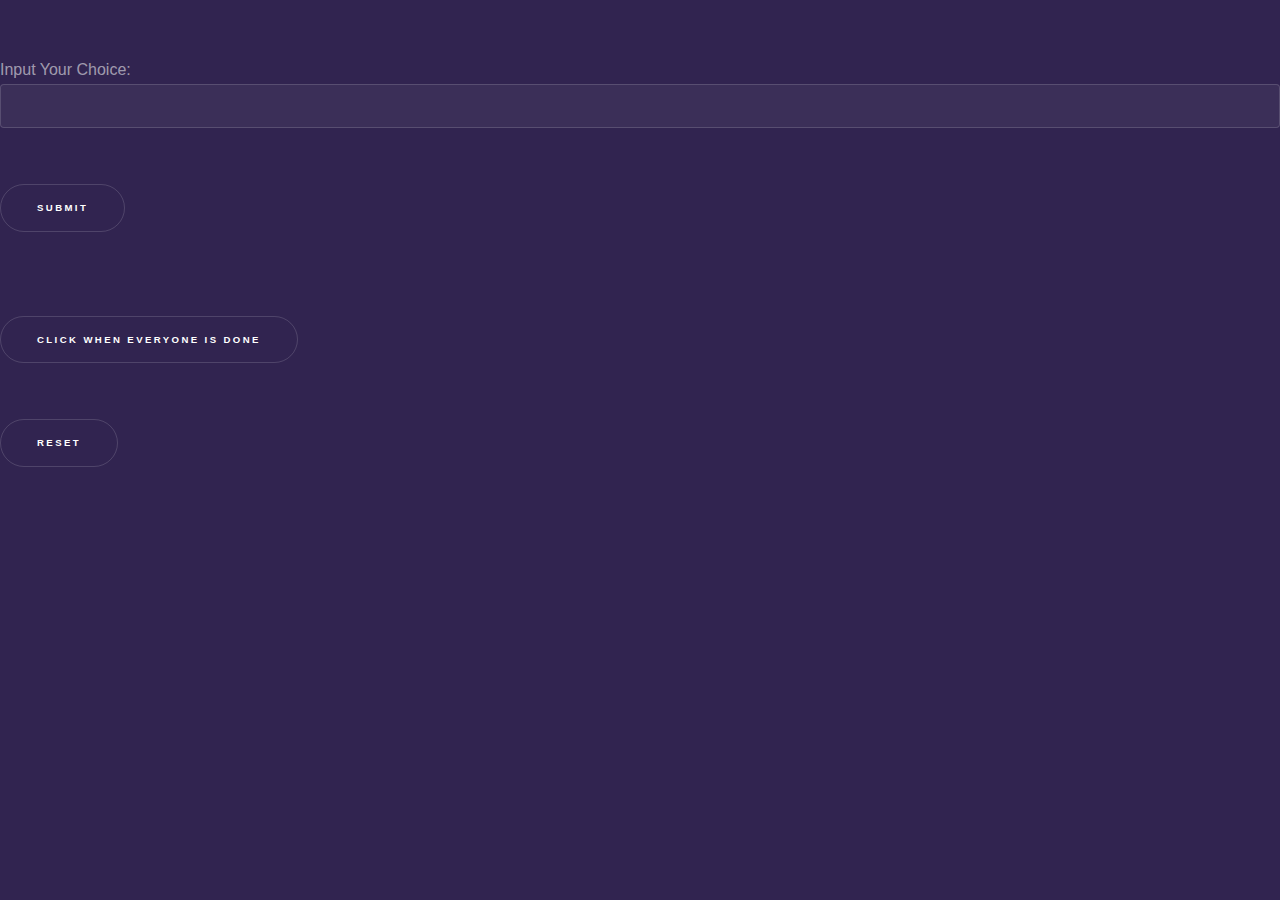
==== commit be807d78: "Corrected reset button spacing" ====
--- a/family.html
+++ b/family.html
@@ -22,6 +22,8 @@
 	<br>
 	<input type="button" value="Click When Everyone Is Done" onclick="returnChoices()">
         <br>
+        <br>
+        <br>
         <input type="button" value="Reset" onclick="clearArray()">
 </div>
 
